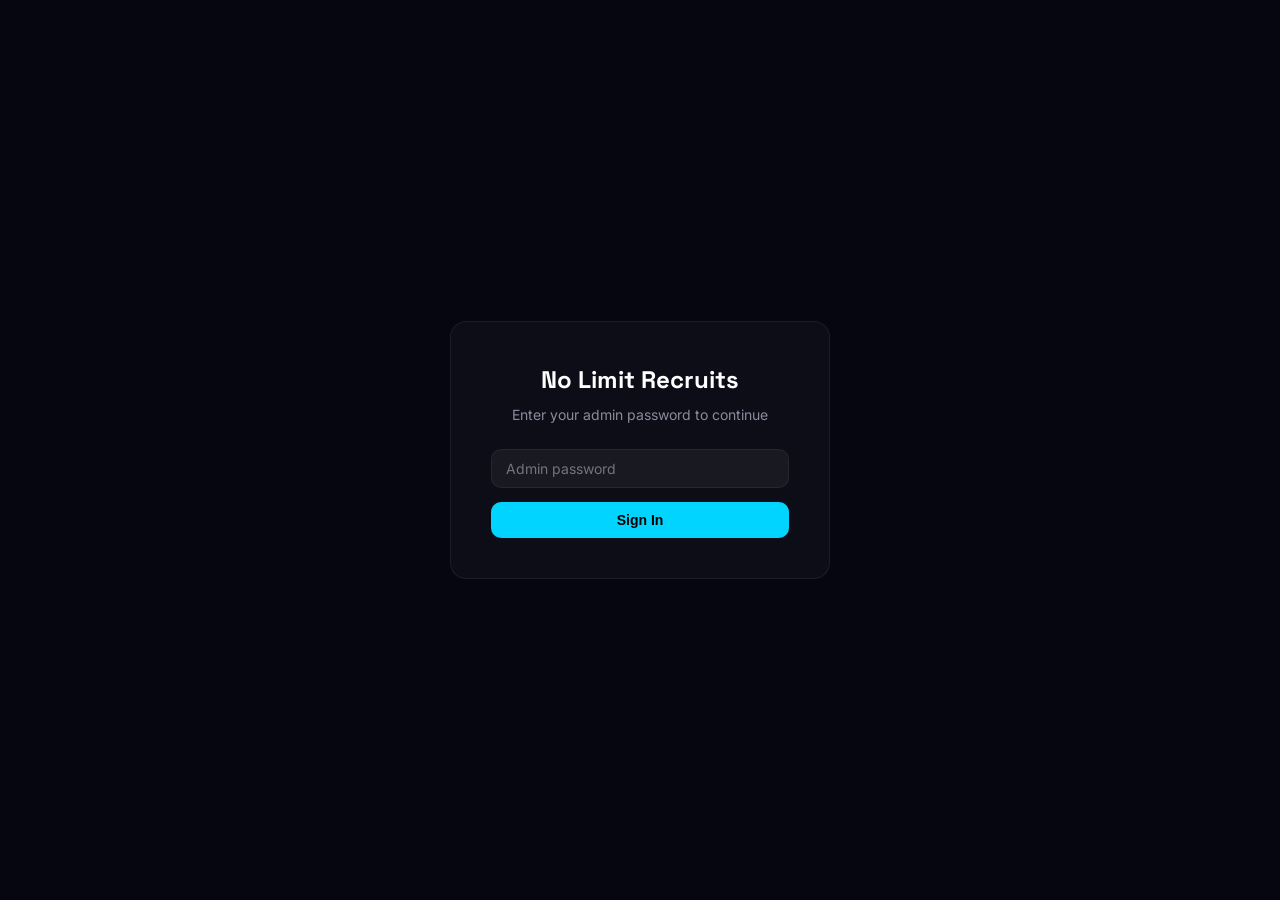
==== admin/index.html @ 3a363056 "fix: mobile portrait layout - column flex direction + full-width main" ====
<!DOCTYPE html>
<html lang="en">
<head>
    <meta charset="UTF-8">
    <meta name="viewport" content="width=device-width, initial-scale=1.0">
    <title>Admin | No Limit Recruits</title>
    <meta name="robots" content="noindex, nofollow">
    <link rel="icon" type="image/png" sizes="32x32" href="../favicon-32.png">
    <link rel="icon" type="image/png" sizes="192x192" href="../favicon-192.png">
    <link rel="apple-touch-icon" href="../favicon-192.png">
    <link rel="preconnect" href="https://fonts.googleapis.com">
    <link rel="preconnect" href="https://fonts.gstatic.com" crossorigin>
    <link href="https://fonts.googleapis.com/css2?family=Inter:wght@300;400;500;600;700&family=Space+Grotesk:wght@500;600;700&display=swap" rel="stylesheet">
    <style>
        *, *::before, *::after { box-sizing: border-box; margin: 0; padding: 0; }
        :root {
            --bg: #060610;
            --bg-card: rgba(255,255,255,0.03);
            --bg-card-hover: rgba(255,255,255,0.06);
            --bg-input: rgba(255,255,255,0.05);
            --border: rgba(255,255,255,0.06);
            --border-hover: rgba(255,255,255,0.12);
            --text: #e4e4e7;
            --text-muted: #8b8b9e;
            --text-heading: #ffffff;
            --accent: #00d4ff;
            --accent-2: #7b61ff;
            --green: #22c55e;
            --yellow: #eab308;
            --red: #ef4444;
            --orange: #f97316;
            --font-body: 'Inter', -apple-system, BlinkMacSystemFont, sans-serif;
            --font-display: 'Space Grotesk', 'Inter', sans-serif;
            --radius: 10px;
            --radius-lg: 16px;
            --transition: 0.2s ease;
        }
        body { font-family: var(--font-body); background: var(--bg); color: var(--text); min-height: 100vh; line-height: 1.5; -webkit-font-smoothing: antialiased; }

        /* ─── Login ─── */
        .login-screen { display: flex; align-items: center; justify-content: center; min-height: 100vh; padding: 20px; }
        .login-card { background: var(--bg-card); border: 1px solid var(--border); border-radius: var(--radius-lg); padding: 40px; max-width: 380px; width: 100%; text-align: center; }
        .login-card h1 { font-family: var(--font-display); font-size: 1.5rem; color: var(--text-heading); margin-bottom: 6px; }
        .login-card p { color: var(--text-muted); font-size: 0.875rem; margin-bottom: 24px; }
        .login-card input { width: 100%; padding: 10px 14px; background: var(--bg-input); border: 1px solid var(--border); border-radius: var(--radius); color: var(--text); font-size: 0.875rem; font-family: var(--font-body); outline: none; transition: border var(--transition); }
        .login-card input:focus { border-color: var(--accent); }
        .login-card button { width: 100%; margin-top: 14px; padding: 10px; background: var(--accent); color: #000; border: none; border-radius: var(--radius); font-weight: 600; font-size: 0.875rem; cursor: pointer; transition: opacity var(--transition); }
        .login-card button:hover { opacity: 0.85; }
        .login-error { color: var(--red); font-size: 0.8rem; margin-top: 10px; display: none; }

        /* ─── Layout ─── */
        .app { display: none; }
        .app.active { display: flex; min-height: 100vh; }
        .login-screen.hidden { display: none; }

        /* Sidebar */
        .sidebar { width: 240px; background: rgba(255,255,255,0.02); border-right: 1px solid var(--border); padding: 20px 12px; flex-shrink: 0; display: flex; flex-direction: column; }
        .sidebar-brand { display: flex; align-items: center; gap: 10px; padding: 4px 10px 20px; font-family: var(--font-display); font-weight: 600; color: var(--text-heading); font-size: 0.95rem; text-decoration: none; }
        .sidebar-brand-icon { width: 30px; height: 30px; background: var(--accent); border-radius: 8px; display: flex; align-items: center; justify-content: center; color: #000; font-weight: 700; font-size: 0.75rem; }
        .sidebar-nav { display: flex; flex-direction: column; gap: 2px; }
        .sidebar-link { display: flex; align-items: center; gap: 10px; padding: 8px 12px; border-radius: 8px; color: var(--text-muted); text-decoration: none; font-size: 0.875rem; cursor: pointer; transition: all var(--transition); border: none; background: none; width: 100%; font-family: var(--font-body); }
        .sidebar-link:hover { background: var(--bg-card-hover); color: var(--text); }
        .sidebar-link.active { background: var(--bg-card-hover); color: var(--text-heading); }
        .sidebar-link svg { width: 18px; height: 18px; flex-shrink: 0; }
        .sidebar-spacer { flex: 1; }
        .sidebar-divider { height: 1px; background: var(--border); margin: 8px 10px; }
        .sidebar-bottom-link { display: flex; align-items: center; gap: 10px; padding: 8px 12px; border-radius: 8px; color: var(--text-muted); font-size: 0.8rem; cursor: pointer; border: none; background: none; width: 100%; font-family: var(--font-body); transition: color var(--transition); text-decoration: none; }
        .sidebar-bottom-link:hover { color: var(--text); }
        .sidebar-bottom-link.logout:hover { color: var(--red); }
        .sidebar-bottom-link svg { width: 16px; height: 16px; flex-shrink: 0; }

        /* Main */
        .main { flex: 1; padding: 32px 40px; overflow-y: auto; }
        .main h2 { font-family: var(--font-display); font-size: 1.75rem; color: var(--text-heading); margin-bottom: 2px; }
        .main .subtitle { color: var(--text-muted); font-size: 0.875rem; margin-bottom: 28px; }

        /* ─── Stats ─── */
        .stats-grid { display: grid; grid-template-columns: repeat(auto-fit, minmax(150px, 1fr)); gap: 12px; margin-bottom: 32px; }
        .stat-card { background: var(--bg-card); border: 1px solid var(--border); border-radius: var(--radius); padding: 18px 20px; }
        .stat-card .label { font-size: 0.8rem; color: var(--text-muted); margin-bottom: 6px; }
        .stat-card .value { font-family: var(--font-display); font-size: 1.75rem; font-weight: 700; color: var(--text-heading); }
        .stat-card.blue .label { color: var(--accent); }
        .stat-card.green .label { color: var(--green); }
        .stat-card.yellow .label { color: var(--yellow); }
        .stat-card.red .label { color: var(--red); }

        /* ─── Toolbar ─── */
        .toolbar { display: flex; align-items: center; gap: 10px; margin-bottom: 16px; flex-wrap: wrap; }
        .search-input { flex: 1; min-width: 200px; padding: 8px 12px 8px 36px; background: var(--bg-input); border: 1px solid var(--border); border-radius: var(--radius); color: var(--text); font-size: 0.85rem; font-family: var(--font-body); outline: none; transition: border var(--transition); background-image: url("data:image/svg+xml,%3Csvg xmlns='http://www.w3.org/2000/svg' width='16' height='16' fill='%238b8b9e' viewBox='0 0 24 24'%3E%3Ccircle cx='11' cy='11' r='7' stroke='%238b8b9e' stroke-width='2' fill='none'/%3E%3Cline x1='16.5' y1='16.5' x2='21' y2='21' stroke='%238b8b9e' stroke-width='2' stroke-linecap='round'/%3E%3C/svg%3E"); background-repeat: no-repeat; background-position: 10px center; }
        .search-input:focus { border-color: var(--accent); }
        .filter-btn { padding: 7px 14px; border-radius: var(--radius); border: 1px solid var(--border); background: transparent; color: var(--text-muted); font-size: 0.8rem; font-family: var(--font-body); cursor: pointer; transition: all var(--transition); white-space: nowrap; }
        .filter-btn:hover { border-color: var(--border-hover); color: var(--text); }
        .filter-btn.active { background: var(--bg-card-hover); border-color: var(--border-hover); color: var(--text-heading); }

        /* ─── Table ─── */
        .table-wrap { background: var(--bg-card); border: 1px solid var(--border); border-radius: var(--radius-lg); overflow: hidden; }
        table { width: 100%; border-collapse: collapse; }
        thead th { text-align: left; padding: 12px 16px; font-size: 0.75rem; font-weight: 500; color: var(--text-muted); text-transform: uppercase; letter-spacing: 0.05em; border-bottom: 1px solid var(--border); }
        tbody tr { border-bottom: 1px solid var(--border); cursor: pointer; transition: background var(--transition); }
        tbody tr:last-child { border-bottom: none; }
        tbody tr:hover { background: var(--bg-card-hover); }
        tbody td { padding: 14px 16px; font-size: 0.85rem; vertical-align: middle; }
        .name-cell { display: flex; align-items: center; gap: 10px; }
        .avatar { width: 32px; height: 32px; border-radius: 50%; background: rgba(255,255,255,0.08); display: flex; align-items: center; justify-content: center; font-size: 0.7rem; font-weight: 600; color: var(--text-muted); flex-shrink: 0; overflow: hidden; }
        .avatar img { width: 100%; height: 100%; object-fit: cover; }
        .contact-cell a { color: var(--text); text-decoration: none; display: block; font-size: 0.85rem; }
        .contact-cell a:hover { color: var(--accent); }
        .contact-cell .phone { font-size: 0.75rem; color: var(--text-muted); }

        /* Status */
        .status-badge { display: inline-flex; align-items: center; padding: 3px 10px; border-radius: 20px; font-size: 0.75rem; font-weight: 500; }
        .status-new { background: rgba(0,212,255,0.12); color: var(--accent); }
        .status-contacted { background: rgba(234,179,8,0.12); color: var(--yellow); }
        .status-hired { background: rgba(34,197,94,0.12); color: var(--green); }
        .status-rejected { background: rgba(239,68,68,0.12); color: var(--red); }
        .status-select { appearance: none; background: transparent; border: none; font-size: 0.75rem; font-weight: 500; font-family: var(--font-body); cursor: pointer; outline: none; padding: 3px 20px 3px 10px; border-radius: 20px; background-image: url("data:image/svg+xml,%3Csvg xmlns='http://www.w3.org/2000/svg' width='10' height='10' fill='%238b8b9e' viewBox='0 0 24 24'%3E%3Cpath d='M7 10l5 5 5-5z'/%3E%3C/svg%3E"); background-repeat: no-repeat; background-position: right 6px center; }
        .status-select.new { background-color: rgba(0,212,255,0.12); color: var(--accent); }
        .status-select.contacted { background-color: rgba(234,179,8,0.12); color: var(--yellow); }
        .status-select.hired { background-color: rgba(34,197,94,0.12); color: var(--green); }
        .status-select.rejected { background-color: rgba(239,68,68,0.12); color: var(--red); }
        .status-select option { background: #1a1a2e; color: var(--text); }
        .date-cell { color: var(--text-muted); font-size: 0.8rem; white-space: nowrap; }

        .empty-state { text-align: center; padding: 60px 20px; color: var(--text-muted); }
        .empty-state svg { margin-bottom: 12px; opacity: 0.4; }
        .empty-state p { font-size: 0.9rem; }

        /* ─── Modal ─── */
        .modal-overlay { display: none; position: fixed; inset: 0; background: rgba(0,0,0,0.6); z-index: 100; align-items: center; justify-content: center; padding: 20px; }
        .modal-overlay.active { display: flex; }
        .modal { background: #0f0f1a; border: 1px solid var(--border); border-radius: var(--radius-lg); max-width: 520px; width: 100%; max-height: 90vh; overflow-y: auto; padding: 28px; }
        .modal-header { display: flex; align-items: flex-start; gap: 14px; margin-bottom: 20px; }
        .modal-header .avatar { width: 42px; height: 42px; font-size: 0.85rem; }
        .modal-header-info { flex: 1; }
        .modal-header-info h3 { font-family: var(--font-display); color: var(--text-heading); font-size: 1.15rem; }
        .modal-header-info .meta { color: var(--text-muted); font-size: 0.8rem; }
        .modal-close { background: none; border: none; color: var(--text-muted); cursor: pointer; padding: 4px; transition: color var(--transition); }
        .modal-close:hover { color: var(--text); }
        .modal-row { display: flex; align-items: center; justify-content: space-between; margin-bottom: 16px; }
        .modal-row label { color: var(--text-muted); font-size: 0.85rem; }
        .modal-section-label { font-size: 0.7rem; font-weight: 500; text-transform: uppercase; letter-spacing: 0.05em; color: var(--text-muted); margin: 20px 0 8px; }
        .modal-contact-card { background: var(--bg-card); border: 1px solid var(--border); border-radius: var(--radius); padding: 14px 16px; }
        .modal-contact-card a { display: flex; align-items: center; gap: 8px; color: var(--text); text-decoration: none; font-size: 0.85rem; padding: 4px 0; }
        .modal-contact-card a:hover { color: var(--accent); }
        .modal-contact-card svg { width: 16px; height: 16px; color: var(--text-muted); flex-shrink: 0; }
        .modal-field-value { background: var(--bg-card); border: 1px solid var(--border); border-radius: var(--radius); padding: 12px 14px; font-size: 0.85rem; color: var(--text); line-height: 1.6; }
        .modal-notes { width: 100%; min-height: 80px; padding: 12px 14px; background: var(--bg-input); border: 1px solid var(--border); border-radius: var(--radius); color: var(--text); font-size: 0.85rem; font-family: var(--font-body); outline: none; resize: vertical; transition: border var(--transition); }
        .modal-notes:focus { border-color: var(--accent); }
        .notes-saved { font-size: 0.75rem; color: var(--green); margin-top: 4px; opacity: 0; transition: opacity var(--transition); }
        .notes-saved.show { opacity: 1; }
        .modal-delete { display: flex; align-items: center; justify-content: center; gap: 6px; margin-top: 20px; padding: 8px; width: 100%; background: none; border: none; color: var(--red); font-size: 0.8rem; font-family: var(--font-body); cursor: pointer; opacity: 0.7; transition: opacity var(--transition); }
        .modal-delete:hover { opacity: 1; }
        .modal-delete svg { width: 14px; height: 14px; }

        /* ─── Recent ─── */
        .recent-card { background: var(--bg-card); border: 1px solid var(--border); border-radius: var(--radius-lg); padding: 20px 24px 8px; }
        .recent-header { display: flex; align-items: center; justify-content: space-between; margin-bottom: 16px; }
        .recent-header h3 { font-family: var(--font-display); color: var(--text-heading); font-size: 1rem; }
        .recent-header a { color: var(--text-muted); font-size: 0.8rem; text-decoration: none; cursor: pointer; transition: color var(--transition); }
        .recent-header a:hover { color: var(--text); }
        .recent-item { display: flex; align-items: center; gap: 12px; padding: 12px 0; border-top: 1px solid var(--border); cursor: pointer; transition: opacity var(--transition); }
        .recent-item:hover { opacity: 0.8; }
        .recent-info { flex: 1; }
        .recent-info .name { font-size: 0.9rem; color: var(--text-heading); }
        .recent-info .detail { font-size: 0.75rem; color: var(--text-muted); }
        .recent-meta { text-align: right; flex-shrink: 0; }
        .recent-meta .date { font-size: 0.7rem; color: var(--text-muted); }

        /* ─── Settings Page ─── */
        .settings-grid { display: grid; grid-template-columns: 1fr 1fr; gap: 24px; max-width: 800px; }
        .settings-section { background: var(--bg-card); border: 1px solid var(--border); border-radius: var(--radius-lg); padding: 24px; }
        .settings-section.full-width { grid-column: 1 / -1; }
        .settings-section h3 { font-family: var(--font-display); font-size: 1rem; color: var(--text-heading); margin-bottom: 4px; }
        .settings-section .section-desc { color: var(--text-muted); font-size: 0.8rem; margin-bottom: 20px; }
        .form-group { margin-bottom: 16px; }
        .form-group:last-child { margin-bottom: 0; }
        .form-group label { display: block; font-size: 0.8rem; color: var(--text-muted); margin-bottom: 6px; font-weight: 500; }
        .form-input { width: 100%; padding: 9px 14px; background: var(--bg-input); border: 1px solid var(--border); border-radius: var(--radius); color: var(--text); font-size: 0.85rem; font-family: var(--font-body); outline: none; transition: border var(--transition); }
        .form-input:focus { border-color: var(--accent); }
        .btn { padding: 9px 20px; border-radius: var(--radius); font-size: 0.85rem; font-weight: 600; font-family: var(--font-body); cursor: pointer; transition: all var(--transition); border: none; }
        .btn-primary { background: var(--accent); color: #000; }
        .btn-primary:hover { opacity: 0.85; }
        .btn-outline { background: transparent; border: 1px solid var(--border); color: var(--text); }
        .btn-outline:hover { border-color: var(--border-hover); }
        .btn-row { display: flex; gap: 10px; margin-top: 20px; }
        .toast { position: fixed; bottom: 24px; right: 24px; padding: 10px 20px; background: var(--green); color: #000; border-radius: var(--radius); font-size: 0.85rem; font-weight: 500; z-index: 200; opacity: 0; transform: translateY(10px); transition: all 0.3s ease; pointer-events: none; }
        .toast.show { opacity: 1; transform: translateY(0); }
        .toast.error { background: var(--red); color: #fff; }

        /* Profile photo */
        .profile-photo-area { display: flex; align-items: center; gap: 20px; margin-bottom: 20px; }
        .profile-photo-preview { width: 80px; height: 80px; border-radius: 50%; background: rgba(255,255,255,0.08); display: flex; align-items: center; justify-content: center; font-size: 1.5rem; font-weight: 600; color: var(--text-muted); overflow: hidden; flex-shrink: 0; border: 2px solid var(--border); }
        .profile-photo-preview img { width: 100%; height: 100%; object-fit: cover; }
        .profile-photo-actions { display: flex; flex-direction: column; gap: 6px; }
        .photo-upload-btn { padding: 6px 14px; border-radius: var(--radius); border: 1px solid var(--border); background: transparent; color: var(--text); font-size: 0.8rem; font-family: var(--font-body); cursor: pointer; transition: all var(--transition); }
        .photo-upload-btn:hover { border-color: var(--accent); color: var(--accent); }
        .photo-remove-btn { background: none; border: none; color: var(--text-muted); font-size: 0.75rem; font-family: var(--font-body); cursor: pointer; padding: 2px 0; text-align: left; }
        .photo-remove-btn:hover { color: var(--red); }

        /* Page */
        .page { display: none; }
        .page.active { display: block; }
        .spinner { display: inline-block; width: 16px; height: 16px; border: 2px solid var(--border); border-top-color: var(--accent); border-radius: 50%; animation: spin 0.6s linear infinite; }
        @keyframes spin { to { transform: rotate(360deg); } }
        .loading-overlay { display: flex; align-items: center; justify-content: center; padding: 60px; gap: 10px; color: var(--text-muted); font-size: 0.85rem; }

        /* ─── Crop Modal ─── */
        .crop-overlay { display: none; position: fixed; inset: 0; background: rgba(0,0,0,0.8); z-index: 300; align-items: center; justify-content: center; padding: 20px; }
        .crop-overlay.active { display: flex; }
        .crop-modal { background: #0f0f1a; border: 1px solid var(--border); border-radius: var(--radius-lg); padding: 28px; max-width: 480px; width: 100%; }
        .crop-modal h3 { font-family: var(--font-display); color: var(--text-heading); font-size: 1.1rem; margin-bottom: 4px; }
        .crop-modal .crop-desc { color: var(--text-muted); font-size: 0.8rem; margin-bottom: 16px; }
        .crop-container { position: relative; width: 100%; aspect-ratio: 1; background: #000; border-radius: var(--radius); overflow: hidden; cursor: grab; touch-action: none; }
        .crop-container:active { cursor: grabbing; }
        .crop-container img { position: absolute; user-select: none; -webkit-user-drag: none; }
        .crop-circle-guide { position: absolute; inset: 10%; border-radius: 50%; border: 2px solid rgba(255,255,255,0.4); pointer-events: none; box-shadow: 0 0 0 9999px rgba(0,0,0,0.5); }
        .crop-controls { display: flex; align-items: center; gap: 12px; margin-top: 14px; }
        .crop-controls label { color: var(--text-muted); font-size: 0.75rem; white-space: nowrap; }
        .crop-slider { flex: 1; -webkit-appearance: none; appearance: none; height: 4px; background: var(--border); border-radius: 2px; outline: none; }
        .crop-slider::-webkit-slider-thumb { -webkit-appearance: none; width: 16px; height: 16px; border-radius: 50%; background: var(--accent); cursor: pointer; }
        .crop-slider::-moz-range-thumb { width: 16px; height: 16px; border-radius: 50%; background: var(--accent); cursor: pointer; border: none; }
        .crop-actions { display: flex; justify-content: flex-end; gap: 10px; margin-top: 18px; }

        /* ─── Mobile ─── */
        .mobile-header { display: none; }
        .mobile-header .sidebar-brand { padding: 0; }
        .mobile-overlay { display: none; position: fixed; inset: 0; background: rgba(0,0,0,0.5); z-index: 49; }
        .mobile-overlay.active { display: block; }
        .hamburger { background: none; border: none; cursor: pointer; padding: 6px; display: flex; flex-direction: column; gap: 5px; }
        .hamburger span { display: block; width: 22px; height: 2px; background: var(--text); border-radius: 2px; transition: all 0.3s ease; }
        .hamburger.open span:nth-child(1) { transform: rotate(45deg) translate(5px, 5px); }
        .hamburger.open span:nth-child(2) { opacity: 0; }
        .hamburger.open span:nth-child(3) { transform: rotate(-45deg) translate(5px, -5px); }

        @media (max-width: 768px) {
            .app.active { flex-direction: column; }
            .mobile-header { display: flex !important; align-items: center; justify-content: space-between; padding: 12px 16px; border-bottom: 1px solid var(--border); background: var(--bg); position: sticky; top: 0; z-index: 40; }
            .sidebar { position: fixed; left: 0; top: 0; bottom: 0; z-index: 50; transform: translateX(-100%); transition: transform 0.3s ease; width: 260px; background: #0a0a16; }
            .sidebar.mobile-open { transform: translateX(0); }
            .main { padding: 16px; width: 100%; overflow-x: hidden; }
            .main h2 { font-size: 1.35rem; }

            /* Stats */
            .stats-grid { grid-template-columns: repeat(2, 1fr); gap: 8px; margin-bottom: 20px; }
            .stat-card { padding: 14px 16px; }
            .stat-card .value { font-size: 1.4rem; }

            /* Table */
            .table-wrap { overflow-x: auto; -webkit-overflow-scrolling: touch; }
            table { min-width: 600px; }
            thead th, tbody td { padding: 10px 12px; font-size: 0.8rem; }

            /* Toolbar */
            .toolbar { gap: 8px; }
            .search-input { min-width: unset; width: 100%; flex: unset; }
            .filter-btn { padding: 6px 10px; font-size: 0.75rem; }

            /* Settings */
            .settings-grid { grid-template-columns: 1fr; gap: 16px; }
            .settings-section { padding: 18px; }
            .settings-section div[style*="grid-template-columns: 1fr 1fr"] { grid-template-columns: 1fr !important; }
            .profile-photo-area { flex-direction: column; align-items: flex-start; gap: 12px; }

            /* Modal */
            .modal { padding: 20px; margin: 10px; max-height: calc(100vh - 20px); }
            .modal-overlay { padding: 0; }

            /* Crop */
            .crop-modal { padding: 20px; margin: 10px; }

            /* Recent */
            .recent-card { padding: 16px 16px 4px; }
            .recent-item { flex-wrap: wrap; gap: 8px; }
            .recent-meta { width: 100%; display: flex; align-items: center; justify-content: space-between; flex-direction: row-reverse; }

            /* Login */
            .login-card { padding: 28px 20px; margin: 16px; }
        }

        @media (max-width: 400px) {
            .stats-grid { grid-template-columns: 1fr 1fr; }
            .stat-card .value { font-size: 1.2rem; }
            .main { padding: 12px; }
            .filter-btn { padding: 5px 8px; font-size: 0.7rem; }
        }
    </style>
</head>
<body>

<!-- LOGIN -->
<div class="login-screen" id="loginScreen">
    <div class="login-card">
        <h1>No Limit Recruits</h1>
        <p>Enter your admin password to continue</p>
        <input type="password" id="passwordInput" placeholder="Admin password" autocomplete="current-password">
        <button onclick="handleLogin()">Sign In</button>
        <div class="login-error" id="loginError">Invalid password. Please try again.</div>
    </div>
</div>

<!-- APP -->
<div class="app" id="app">
    <div class="mobile-header">
        <a href="https://no-limit-llc.com" class="sidebar-brand" target="_blank">
            <div class="sidebar-brand-icon">NL</div>
            <span>No Limit Recruits</span>
        </a>
        <button class="hamburger" id="hamburgerBtn" onclick="toggleMobileMenu()" aria-label="Menu">
            <span></span><span></span><span></span>
        </button>
    </div>
    <div class="mobile-overlay" id="mobileOverlay" onclick="closeMobileMenu()"></div>

    <aside class="sidebar">
        <a href="https://no-limit-llc.com" class="sidebar-brand" target="_blank" title="Back to main site">
            <div class="sidebar-brand-icon">NL</div>
            <span>No Limit Recruits</span>
        </a>
        <nav class="sidebar-nav">
            <button class="sidebar-link active" onclick="showPage('dashboard')" data-page="dashboard">
                <svg viewBox="0 0 24 24" fill="none" stroke="currentColor" stroke-width="2" stroke-linecap="round" stroke-linejoin="round"><rect x="3" y="3" width="7" height="7" rx="1"/><rect x="14" y="3" width="7" height="7" rx="1"/><rect x="3" y="14" width="7" height="7" rx="1"/><rect x="14" y="14" width="7" height="7" rx="1"/></svg>
                Dashboard
            </button>
            <button class="sidebar-link" onclick="showPage('submissions')" data-page="submissions">
                <svg viewBox="0 0 24 24" fill="none" stroke="currentColor" stroke-width="2" stroke-linecap="round" stroke-linejoin="round"><path d="M16 21v-2a4 4 0 0 0-4-4H6a4 4 0 0 0-4 4v2"/><circle cx="9" cy="7" r="4"/><line x1="19" y1="8" x2="19" y2="14"/><line x1="22" y1="11" x2="16" y2="11"/></svg>
                Submissions
            </button>

        </nav>
        <div class="sidebar-spacer"></div>
        <div class="sidebar-divider"></div>
        <button class="sidebar-bottom-link" onclick="showPage('settings')" data-page="settings">
            <svg viewBox="0 0 24 24" fill="none" stroke="currentColor" stroke-width="2" stroke-linecap="round" stroke-linejoin="round"><circle cx="12" cy="12" r="3"/><path d="M19.4 15a1.65 1.65 0 0 0 .33 1.82l.06.06a2 2 0 0 1-2.83 2.83l-.06-.06a1.65 1.65 0 0 0-1.82-.33 1.65 1.65 0 0 0-1 1.51V21a2 2 0 0 1-4 0v-.09A1.65 1.65 0 0 0 9 19.4a1.65 1.65 0 0 0-1.82.33l-.06.06a2 2 0 0 1-2.83-2.83l.06-.06A1.65 1.65 0 0 0 4.68 15a1.65 1.65 0 0 0-1.51-1H3a2 2 0 0 1 0-4h.09A1.65 1.65 0 0 0 4.6 9a1.65 1.65 0 0 0-.33-1.82l-.06-.06a2 2 0 0 1 2.83-2.83l.06.06A1.65 1.65 0 0 0 9 4.68a1.65 1.65 0 0 0 1-1.51V3a2 2 0 0 1 4 0v.09a1.65 1.65 0 0 0 1 1.51 1.65 1.65 0 0 0 1.82-.33l.06-.06a2 2 0 0 1 2.83 2.83l-.06.06A1.65 1.65 0 0 0 19.4 9a1.65 1.65 0 0 0 1.51 1H21a2 2 0 0 1 0 4h-.09a1.65 1.65 0 0 0-1.51 1z"/></svg>
            Settings
        </button>
        <a href="https://no-limit-llc.com" class="sidebar-bottom-link" target="_blank">
            <svg viewBox="0 0 24 24" fill="none" stroke="currentColor" stroke-width="2" stroke-linecap="round" stroke-linejoin="round"><path d="M18 13v6a2 2 0 0 1-2 2H5a2 2 0 0 1-2-2V8a2 2 0 0 1 2-2h6"/><polyline points="15 3 21 3 21 9"/><line x1="10" y1="14" x2="21" y2="3"/></svg>
            Main Website
        </a>
        <button class="sidebar-bottom-link logout" onclick="handleLogout()">
            <svg viewBox="0 0 24 24" fill="none" stroke="currentColor" stroke-width="2" stroke-linecap="round" stroke-linejoin="round"><path d="M9 21H5a2 2 0 0 1-2-2V5a2 2 0 0 1 2-2h4"/><polyline points="16 17 21 12 16 7"/><line x1="21" y1="12" x2="9" y2="12"/></svg>
            Sign Out
        </button>
    </aside>

    <main class="main">
        <!-- DASHBOARD -->
        <div class="page active" id="page-dashboard">
            <h2>Dashboard</h2>
            <p class="subtitle">Recruit submission overview</p>
            <div class="stats-grid" id="statsGrid">
                <div class="stat-card"><div class="label">Total</div><div class="value" id="stat-total">—</div></div>
                <div class="stat-card blue"><div class="label">New</div><div class="value" id="stat-new">—</div></div>
                <div class="stat-card yellow"><div class="label">Contacted</div><div class="value" id="stat-contacted">—</div></div>
                <div class="stat-card green"><div class="label">Hired</div><div class="value" id="stat-hired">—</div></div>
                <div class="stat-card red"><div class="label">Rejected</div><div class="value" id="stat-rejected">—</div></div>
            </div>
            <div class="recent-card">
                <div class="recent-header">
                    <h3>Recent Submissions</h3>
                    <a onclick="showPage('submissions')">View all →</a>
                </div>
                <div id="recentList"><div class="loading-overlay"><span class="spinner"></span> Loading…</div></div>
            </div>
        </div>

        <!-- SUBMISSIONS -->
        <div class="page" id="page-submissions">
            <h2>Submissions</h2>
            <p class="subtitle">Manage all recruit applications</p>
            <div class="toolbar">
                <input type="text" class="search-input" id="searchInput" placeholder="Search by name, email, or phone…" oninput="renderTable()">
                <button class="filter-btn active" data-filter="all" onclick="setFilter('all')">All</button>
                <button class="filter-btn" data-filter="new" onclick="setFilter('new')">New</button>
                <button class="filter-btn" data-filter="contacted" onclick="setFilter('contacted')">Contacted</button>
                <button class="filter-btn" data-filter="hired" onclick="setFilter('hired')">Hired</button>
                <button class="filter-btn" data-filter="rejected" onclick="setFilter('rejected')">Rejected</button>
            </div>
            <div class="table-wrap">
                <table>
                    <thead><tr><th>Name</th><th>Contact</th><th>Experience</th><th>Status</th><th>Date</th></tr></thead>
                    <tbody id="tableBody"><tr><td colspan="5"><div class="loading-overlay"><span class="spinner"></span> Loading…</div></td></tr></tbody>
                </table>
            </div>
        </div>

        <!-- SETTINGS -->
        <div class="page" id="page-settings">
            <h2>Settings</h2>
            <p class="subtitle">Admin profile and security</p>
            <div class="settings-grid">
                <!-- Profile -->
                <div class="settings-section full-width">
                    <h3>Admin Profile</h3>
                    <p class="section-desc">Your profile information displayed in the dashboard</p>
                    <div class="profile-photo-area">
                        <div class="profile-photo-preview" id="profilePhotoPreview">
                            <span id="profilePhotoInitials">?</span>
                        </div>
                        <div class="profile-photo-actions">
                            <button class="photo-upload-btn" onclick="document.getElementById('photoFileInput').click()">Upload Photo</button>
                            <button class="photo-remove-btn" id="photoRemoveBtn" onclick="removePhoto()" style="display:none">Remove photo</button>
                            <input type="file" id="photoFileInput" accept="image/*" style="display:none" onchange="handlePhotoUpload(event)">
                        </div>
                    </div>
                    <div style="display: grid; grid-template-columns: 1fr 1fr; gap: 16px;">
                        <div class="form-group">
                            <label>Full Name</label>
                            <input type="text" class="form-input" id="profileName" placeholder="Eric Tomchik">
                        </div>
                        <div class="form-group">
                            <label>Role / Title</label>
                            <input type="text" class="form-input" id="profileRole" placeholder="Business Development Executive">
                        </div>
                        <div class="form-group">
                            <label>Email</label>
                            <input type="email" class="form-input" id="profileEmail" placeholder="info@no-limit-llc.com">
                        </div>
                        <div class="form-group">
                            <label>Phone</label>
                            <input type="tel" class="form-input" id="profilePhone" placeholder="(555) 123-4567">
                        </div>
                    </div>
                    <div class="btn-row">
                        <button class="btn btn-primary" onclick="saveProfile()">Save Profile</button>
                    </div>
                </div>

                <!-- Password -->
                <div class="settings-section full-width">
                    <h3>Change Password</h3>
                    <p class="section-desc">Update the admin dashboard password</p>
                    <div style="display: grid; grid-template-columns: 1fr 1fr; gap: 16px;">
                        <div class="form-group">
                            <label>New Password</label>
                            <input type="password" class="form-input" id="newPassword" placeholder="Enter new password">
                        </div>
                        <div class="form-group">
                            <label>Confirm Password</label>
                            <input type="password" class="form-input" id="confirmPassword" placeholder="Confirm new password">
                        </div>
                    </div>
                    <div class="btn-row">
                        <button class="btn btn-primary" onclick="changePassword()">Update Password</button>
                    </div>
                </div>
            </div>
        </div>
    </main>
</div>

<!-- DETAIL MODAL -->
<div class="modal-overlay" id="detailModal" onclick="if(event.target===this)closeModal()">
    <div class="modal" id="modalContent"></div>
</div>

<!-- CROP MODAL -->
<div class="crop-overlay" id="cropOverlay" onclick="if(event.target===this)closeCrop()">
    <div class="crop-modal">
        <h3>Crop Photo</h3>
        <p class="crop-desc">Drag to reposition · scroll or use slider to zoom</p>
        <div class="crop-container" id="cropContainer">
            <img id="cropImage" src="" alt="">
            <div class="crop-circle-guide"></div>
        </div>
        <div class="crop-controls">
            <label>Zoom</label>
            <input type="range" class="crop-slider" id="cropZoom" min="100" max="300" value="100" oninput="onCropZoom(this.value)">
        </div>
        <div class="crop-actions">
            <button class="btn btn-outline" onclick="closeCrop()">Cancel</button>
            <button class="btn btn-primary" onclick="applyCrop()">Apply</button>
        </div>
    </div>
</div>

<!-- TOAST -->
<div class="toast" id="toast"></div>

<script>
const API_URL = 'https://kindhearted-ibis-211.convex.site/api/admin';

let token = localStorage.getItem('nl_admin_token') || '';
let submissions = [];
let adminProfile = {};
let currentFilter = 'all';

// ─── Toast ───
function showToast(msg, isError) {
    const t = document.getElementById('toast');
    t.textContent = msg;
    t.className = 'toast show' + (isError ? ' error' : '');
    setTimeout(() => t.className = 'toast', 3000);
}

// ─── Auth ───
async function handleLogin() {
    const pwd = document.getElementById('passwordInput').value;
    if (!pwd) return;
    try {
        const res = await fetch(API_URL, {
            method: 'POST',
            headers: { 'Content-Type': 'application/json', 'Authorization': 'Bearer ' + pwd },
            body: JSON.stringify({ action: 'stats' })
        });
        if (res.ok) {
            token = pwd;
            localStorage.setItem('nl_admin_token', token);
            document.getElementById('loginScreen').classList.add('hidden');
            document.getElementById('app').classList.add('active');
            loadData();
            loadSettings();
        } else {
            document.getElementById('loginError').style.display = 'block';
        }
    } catch { document.getElementById('loginError').style.display = 'block'; }
}

function handleLogout() {
    token = '';
    localStorage.removeItem('nl_admin_token');
    location.reload();
}

document.getElementById('passwordInput').addEventListener('keydown', e => { if (e.key === 'Enter') handleLogin(); });

(async () => {
    if (token) {
        try {
            const res = await fetch(API_URL, {
                method: 'POST',
                headers: { 'Content-Type': 'application/json', 'Authorization': 'Bearer ' + token },
                body: JSON.stringify({ action: 'stats' })
            });
            if (res.ok) {
                document.getElementById('loginScreen').classList.add('hidden');
                document.getElementById('app').classList.add('active');
                loadData();
                loadSettings();
                return;
            }
        } catch {}
        localStorage.removeItem('nl_admin_token');
        token = '';
    }
})();

// ─── API ───
async function api(body) {
    const res = await fetch(API_URL, {
        method: 'POST',
        headers: { 'Content-Type': 'application/json', 'Authorization': 'Bearer ' + token },
        body: JSON.stringify(body)
    });
    if (!res.ok) { const err = await res.json().catch(() => ({})); throw new Error(err.error || 'API error'); }
    return res.json();
}

// ─── Data ───
async function loadData() {
    try {
        const [stats, list] = await Promise.all([api({ action: 'stats' }), api({ action: 'list' })]);
        submissions = list;
        renderStats(stats);
        renderRecent();
        renderTable();
    } catch (e) { console.error('Load failed:', e); }
}

function renderStats(s) {
    document.getElementById('stat-total').textContent = s.total;
    document.getElementById('stat-new').textContent = s.new;
    document.getElementById('stat-contacted').textContent = s.contacted;
    document.getElementById('stat-hired').textContent = s.hired;
    document.getElementById('stat-rejected').textContent = s.rejected;
}

function renderRecent() {
    const el = document.getElementById('recentList');
    const recent = submissions.slice(0, 5);
    if (!recent.length) { el.innerHTML = '<div class="empty-state"><svg width="40" height="40" viewBox="0 0 24 24" fill="none" stroke="currentColor" stroke-width="1.5"><path d="M16 21v-2a4 4 0 0 0-4-4H6a4 4 0 0 0-4 4v2"/><circle cx="9" cy="7" r="4"/><line x1="19" y1="8" x2="19" y2="14"/><line x1="22" y1="11" x2="16" y2="11"/></svg><p>No submissions yet</p></div>'; return; }
    el.innerHTML = recent.map(s => `
        <div class="recent-item" onclick="openDetail('${s._id}')">
            <div class="avatar">${initials(s)}</div>
            <div class="recent-info"><div class="name">${esc(s.firstName)} ${esc(s.lastName)}</div><div class="detail">${esc(s.email)} · ${expLabel(s.salesExperience)}</div></div>
            <div class="recent-meta"><span class="status-badge status-${s.status}">${capitalize(s.status)}</span><div class="date">${formatDate(s.submittedAt)}</div></div>
        </div>`).join('');
}

function renderTable() {
    const tbody = document.getElementById('tableBody');
    const search = (document.getElementById('searchInput')?.value || '').toLowerCase();
    let filtered = submissions;
    if (currentFilter !== 'all') filtered = filtered.filter(s => s.status === currentFilter);
    if (search) filtered = filtered.filter(s => `${s.firstName} ${s.lastName} ${s.email} ${s.phone}`.toLowerCase().includes(search));
    if (!filtered.length) { tbody.innerHTML = `<tr><td colspan="5"><div class="empty-state"><svg width="40" height="40" viewBox="0 0 24 24" fill="none" stroke="currentColor" stroke-width="1.5"><path d="M16 21v-2a4 4 0 0 0-4-4H6a4 4 0 0 0-4 4v2"/><circle cx="9" cy="7" r="4"/><line x1="19" y1="8" x2="19" y2="14"/><line x1="22" y1="11" x2="16" y2="11"/></svg><p>No submissions found</p></div></td></tr>`; return; }
    tbody.innerHTML = filtered.map(s => `
        <tr onclick="openDetail('${s._id}')">
            <td><div class="name-cell"><div class="avatar">${initials(s)}</div>${esc(s.firstName)} ${esc(s.lastName)}</div></td>
            <td class="contact-cell"><a href="mailto:${esc(s.email)}" onclick="event.stopPropagation()">${esc(s.email)}</a><a href="tel:${esc(s.phone)}" class="phone" onclick="event.stopPropagation()">${esc(s.phone)}</a></td>
            <td>${expLabel(s.salesExperience)}</td>
            <td><select class="status-select ${s.status}" onchange="updateStatus('${s._id}',this.value);event.stopPropagation();" onclick="event.stopPropagation();"><option value="new" ${s.status==='new'?'selected':''}>New</option><option value="contacted" ${s.status==='contacted'?'selected':''}>Contacted</option><option value="hired" ${s.status==='hired'?'selected':''}>Hired</option><option value="rejected" ${s.status==='rejected'?'selected':''}>Rejected</option></select></td>
            <td class="date-cell">${formatDate(s.submittedAt)}</td>
        </tr>`).join('');
}

// ─── Actions ───
async function updateStatus(id, status) {
    await api({ action: 'updateStatus', id, status });
    const s = submissions.find(x => x._id === id); if (s) s.status = status;
    const stats = await api({ action: 'stats' }); renderStats(stats); renderRecent(); renderTable();
}
async function updateNotes(id) {
    const notes = document.getElementById('modal-notes').value;
    await api({ action: 'updateNotes', id, notes });
    const s = submissions.find(x => x._id === id); if (s) s.notes = notes;
    const el = document.getElementById('notes-saved'); if (el) { el.classList.add('show'); setTimeout(() => el.classList.remove('show'), 2000); }
}
async function deleteSubmission(id) {
    if (!confirm('Delete this submission permanently?')) return;
    await api({ action: 'delete', id });
    submissions = submissions.filter(x => x._id !== id); closeModal();
    const stats = await api({ action: 'stats' }); renderStats(stats); renderRecent(); renderTable();
}

// ─── Settings ───
async function loadSettings() {
    try {
        adminProfile = await api({ action: 'getSettings' });
        document.getElementById('profileName').value = adminProfile.profileName || '';
        document.getElementById('profileRole').value = adminProfile.profileRole || '';
        document.getElementById('profileEmail').value = adminProfile.profileEmail || '';
        document.getElementById('profilePhone').value = adminProfile.profilePhone || '';
        updatePhotoPreview(adminProfile.profilePhoto || '');
    } catch {}
}
async function saveProfile() {
    const data = {
        action: 'updateProfile',
        profileName: document.getElementById('profileName').value,
        profileRole: document.getElementById('profileRole').value,
        profileEmail: document.getElementById('profileEmail').value,
        profilePhone: document.getElementById('profilePhone').value,
        profilePhoto: adminProfile.profilePhoto || '',
    };
    try {
        await api(data);
        adminProfile = { ...adminProfile, ...data };
        showToast('Profile saved!');
    } catch (e) { showToast('Failed to save profile', true); }
}
async function changePassword() {
    const newPwd = document.getElementById('newPassword').value;
    const confirmPwd = document.getElementById('confirmPassword').value;
    if (!newPwd || newPwd.length < 8) { showToast('Password must be at least 8 characters', true); return; }
    if (newPwd !== confirmPwd) { showToast('Passwords do not match', true); return; }
    try {
        await api({ action: 'updatePassword', newPassword: newPwd });
        token = newPwd;
        localStorage.setItem('nl_admin_token', token);
        document.getElementById('newPassword').value = '';
        document.getElementById('confirmPassword').value = '';
        showToast('Password updated!');
    } catch (e) { showToast('Failed to update password', true); }
}
// ─── Crop state ───
let cropState = { imgSrc: '', scale: 1, x: 0, y: 0, dragging: false, startX: 0, startY: 0, imgW: 0, imgH: 0 };

function handlePhotoUpload(event) {
    const file = event.target.files[0];
    if (!file) return;
    if (file.size > 5 * 1024 * 1024) { showToast('Photo must be under 5 MB', true); return; }
    const reader = new FileReader();
    reader.onload = function(e) { openCrop(e.target.result); };
    reader.readAsDataURL(file);
    event.target.value = '';
}

function openCrop(src) {
    const img = document.getElementById('cropImage');
    const container = document.getElementById('cropContainer');
    img.onload = function() {
        const cW = container.offsetWidth, cH = container.offsetHeight;
        // Fit image to cover the container
        const ratio = Math.max(cW / img.naturalWidth, cH / img.naturalHeight);
        cropState.imgW = img.naturalWidth * ratio;
        cropState.imgH = img.naturalHeight * ratio;
        cropState.scale = 1;
        cropState.x = (cW - cropState.imgW) / 2;
        cropState.y = (cH - cropState.imgH) / 2;
        cropState.imgSrc = src;
        applyCropTransform();
        document.getElementById('cropZoom').value = 100;
    };
    img.src = src;
    document.getElementById('cropOverlay').classList.add('active');
    setupCropDrag();
}

function applyCropTransform() {
    const img = document.getElementById('cropImage');
    const w = cropState.imgW * cropState.scale;
    const h = cropState.imgH * cropState.scale;
    img.style.width = w + 'px';
    img.style.height = h + 'px';
    img.style.left = cropState.x + 'px';
    img.style.top = cropState.y + 'px';
}

function onCropZoom(val) {
    const container = document.getElementById('cropContainer');
    const cW = container.offsetWidth, cH = container.offsetHeight;
    const centerX = cW / 2, centerY = cH / 2;
    const oldScale = cropState.scale;
    cropState.scale = val / 100;
    // Keep center stable
    cropState.x = centerX - (centerX - cropState.x) * (cropState.scale / oldScale);
    cropState.y = centerY - (centerY - cropState.y) * (cropState.scale / oldScale);
    applyCropTransform();
}

function setupCropDrag() {
    const container = document.getElementById('cropContainer');
    const onStart = (cx, cy) => { cropState.dragging = true; cropState.startX = cx - cropState.x; cropState.startY = cy - cropState.y; };
    const onMove = (cx, cy) => { if (!cropState.dragging) return; cropState.x = cx - cropState.startX; cropState.y = cy - cropState.startY; applyCropTransform(); };
    const onEnd = () => { cropState.dragging = false; };
    container.onmousedown = e => { e.preventDefault(); onStart(e.clientX, e.clientY); };
    window.addEventListener('mousemove', e => onMove(e.clientX, e.clientY));
    window.addEventListener('mouseup', onEnd);
    container.ontouchstart = e => { e.preventDefault(); const t = e.touches[0]; onStart(t.clientX, t.clientY); };
    window.addEventListener('touchmove', e => { const t = e.touches[0]; onMove(t.clientX, t.clientY); });
    window.addEventListener('touchend', onEnd);
    container.onwheel = e => {
        e.preventDefault();
        const slider = document.getElementById('cropZoom');
        let v = Number(slider.value) + (e.deltaY < 0 ? 10 : -10);
        v = Math.max(100, Math.min(300, v));
        slider.value = v;
        onCropZoom(v);
    };
}

function applyCrop() {
    const container = document.getElementById('cropContainer');
    const cW = container.offsetWidth, cH = container.offsetHeight;
    // Circle is inset 10% on each side
    const circleX = cW * 0.1, circleY = cH * 0.1;
    const circleDiam = cW * 0.8;
    const canvas = document.createElement('canvas');
    const size = 256; // output size
    canvas.width = size; canvas.height = size;
    const ctx = canvas.getContext('2d');
    // Clip to circle
    ctx.beginPath(); ctx.arc(size/2, size/2, size/2, 0, Math.PI*2); ctx.closePath(); ctx.clip();
    // Map crop container coords to canvas
    const img = document.getElementById('cropImage');
    const scaleOut = size / circleDiam;
    const dx = (cropState.x - circleX) * scaleOut;
    const dy = (cropState.y - circleY) * scaleOut;
    const dw = cropState.imgW * cropState.scale * scaleOut;
    const dh = cropState.imgH * cropState.scale * scaleOut;
    ctx.drawImage(img, dx, dy, dw, dh);
    const dataUrl = canvas.toDataURL('image/jpeg', 0.85);
    adminProfile.profilePhoto = dataUrl;
    updatePhotoPreview(dataUrl);
    closeCrop();
    saveProfile();
}

function closeCrop() {
    document.getElementById('cropOverlay').classList.remove('active');
    cropState.dragging = false;
}
function removePhoto() {
    adminProfile.profilePhoto = '';
    updatePhotoPreview('');
    document.getElementById('photoFileInput').value = '';
    saveProfile();
}
function updatePhotoPreview(dataUrl) {
    const el = document.getElementById('profilePhotoPreview');
    const removeBtn = document.getElementById('photoRemoveBtn');
    const name = document.getElementById('profileName')?.value || '';
    if (dataUrl) {
        el.innerHTML = `<img src="${dataUrl}" alt="Profile">`;
        removeBtn.style.display = 'block';
    } else {
        const i = name ? name.split(' ').map(w => w[0]).join('').toUpperCase().slice(0,2) : '?';
        el.innerHTML = `<span id="profilePhotoInitials">${i}</span>`;
        removeBtn.style.display = 'none';
    }
}

// ─── Modal ───
function openDetail(id) {
    const s = submissions.find(x => x._id === id); if (!s) return;
    document.getElementById('modalContent').innerHTML = `
        <div class="modal-header">
            <div class="avatar">${initials(s)}</div>
            <div class="modal-header-info"><h3>${esc(s.firstName)} ${esc(s.lastName)}</h3><div class="meta">Submitted ${formatDateFull(s.submittedAt)}</div></div>
            <button class="modal-close" onclick="closeModal()"><svg width="20" height="20" viewBox="0 0 24 24" fill="none" stroke="currentColor" stroke-width="2" stroke-linecap="round"><line x1="18" y1="6" x2="6" y2="18"/><line x1="6" y1="6" x2="18" y2="18"/></svg></button>
        </div>
        <div class="modal-row"><label>Status</label>
            <select class="status-select ${s.status}" onchange="updateStatusModal('${s._id}',this)">
                <option value="new" ${s.status==='new'?'selected':''}>New</option><option value="contacted" ${s.status==='contacted'?'selected':''}>Contacted</option><option value="hired" ${s.status==='hired'?'selected':''}>Hired</option><option value="rejected" ${s.status==='rejected'?'selected':''}>Rejected</option>
            </select>
        </div>
        <div class="modal-contact-card">
            <a href="mailto:${esc(s.email)}"><svg viewBox="0 0 24 24" fill="none" stroke="currentColor" stroke-width="2" stroke-linecap="round" stroke-linejoin="round"><rect x="2" y="4" width="20" height="16" rx="2"/><path d="m22 7-8.97 5.7a1.94 1.94 0 0 1-2.06 0L2 7"/></svg>${esc(s.email)}</a>
            <a href="tel:${esc(s.phone)}"><svg viewBox="0 0 24 24" fill="none" stroke="currentColor" stroke-width="2" stroke-linecap="round" stroke-linejoin="round"><path d="M22 16.92v3a2 2 0 0 1-2.18 2 19.79 19.79 0 0 1-8.63-3.07 19.5 19.5 0 0 1-6-6 19.79 19.79 0 0 1-3.07-8.67A2 2 0 0 1 4.11 2h3a2 2 0 0 1 2 1.72c.127.96.361 1.903.7 2.81a2 2 0 0 1-.45 2.11L8.09 9.91a16 16 0 0 0 6 6l1.27-1.27a2 2 0 0 1 2.11-.45c.907.339 1.85.573 2.81.7A2 2 0 0 1 22 16.92z"/></svg>${esc(s.phone)}</a>
        </div>
        <div class="modal-section-label">Sales Experience</div>
        <div class="modal-field-value">${expLabel(s.salesExperience)}</div>
        ${s.message ? `<div class="modal-section-label">Message</div><div class="modal-field-value">${esc(s.message)}</div>` : ''}
        <div class="modal-section-label">Internal Notes</div>
        <textarea class="modal-notes" id="modal-notes" placeholder="Add notes about this recruit…" onblur="updateNotes('${s._id}')">${esc(s.notes)}</textarea>
        <div class="notes-saved" id="notes-saved">✓ Saved</div>
        <button class="modal-delete" onclick="deleteSubmission('${s._id}')"><svg viewBox="0 0 24 24" fill="none" stroke="currentColor" stroke-width="2" stroke-linecap="round" stroke-linejoin="round"><polyline points="3 6 5 6 21 6"/><path d="M19 6v14a2 2 0 0 1-2 2H7a2 2 0 0 1-2-2V6m3 0V4a2 2 0 0 1 2-2h4a2 2 0 0 1 2 2v2"/></svg>Delete Submission</button>`;
    document.getElementById('detailModal').classList.add('active');
}
function updateStatusModal(id, sel) { sel.className = 'status-select ' + sel.value; updateStatus(id, sel.value); }
function closeModal() { document.getElementById('detailModal').classList.remove('active'); }
document.addEventListener('keydown', e => { if (e.key === 'Escape') closeModal(); });

// ─── Nav ───
function showPage(page) {
    document.querySelectorAll('.page').forEach(el => el.classList.remove('active'));
    document.getElementById('page-' + page).classList.add('active');
    document.querySelectorAll('.sidebar-link').forEach(el => el.classList.toggle('active', el.dataset.page === page));
    document.querySelectorAll('.sidebar-bottom-link[data-page]').forEach(el => el.classList.toggle('active', el.dataset.page === page));
    closeMobileMenu();
}

// ─── Mobile menu ───
function toggleMobileMenu() {
    const sidebar = document.querySelector('.sidebar');
    const overlay = document.getElementById('mobileOverlay');
    const btn = document.getElementById('hamburgerBtn');
    sidebar.classList.toggle('mobile-open');
    overlay.classList.toggle('active');
    btn.classList.toggle('open');
}
function closeMobileMenu() {
    document.querySelector('.sidebar')?.classList.remove('mobile-open');
    document.getElementById('mobileOverlay')?.classList.remove('active');
    document.getElementById('hamburgerBtn')?.classList.remove('open');
}
function setFilter(f) {
    currentFilter = f;
    document.querySelectorAll('.filter-btn').forEach(b => b.classList.toggle('active', b.dataset.filter === f));
    renderTable();
}

// ─── Helpers ───
function initials(s) { return (s.firstName[0] + s.lastName[0]).toUpperCase(); }
function capitalize(s) { return s[0].toUpperCase() + s.slice(1); }
function esc(s) { const d = document.createElement('div'); d.textContent = s; return d.innerHTML; }
function expLabel(v) { return { 'none': 'No experience', '0-1': 'Less than 1 year', '1-3': '1–3 years', '3-5': '3–5 years', '5+': '5+ years' }[v] || v || '—'; }
function formatDate(ts) { return new Date(ts).toLocaleDateString('en-US', { month: 'short', day: 'numeric', year: 'numeric' }); }
function formatDateFull(ts) { return new Date(ts).toLocaleDateString('en-US', { weekday: 'short', month: 'short', day: 'numeric', year: 'numeric', hour: 'numeric', minute: '2-digit' }); }

setInterval(() => { if (token) loadData(); }, 30000);
</script>
</body>
</html>
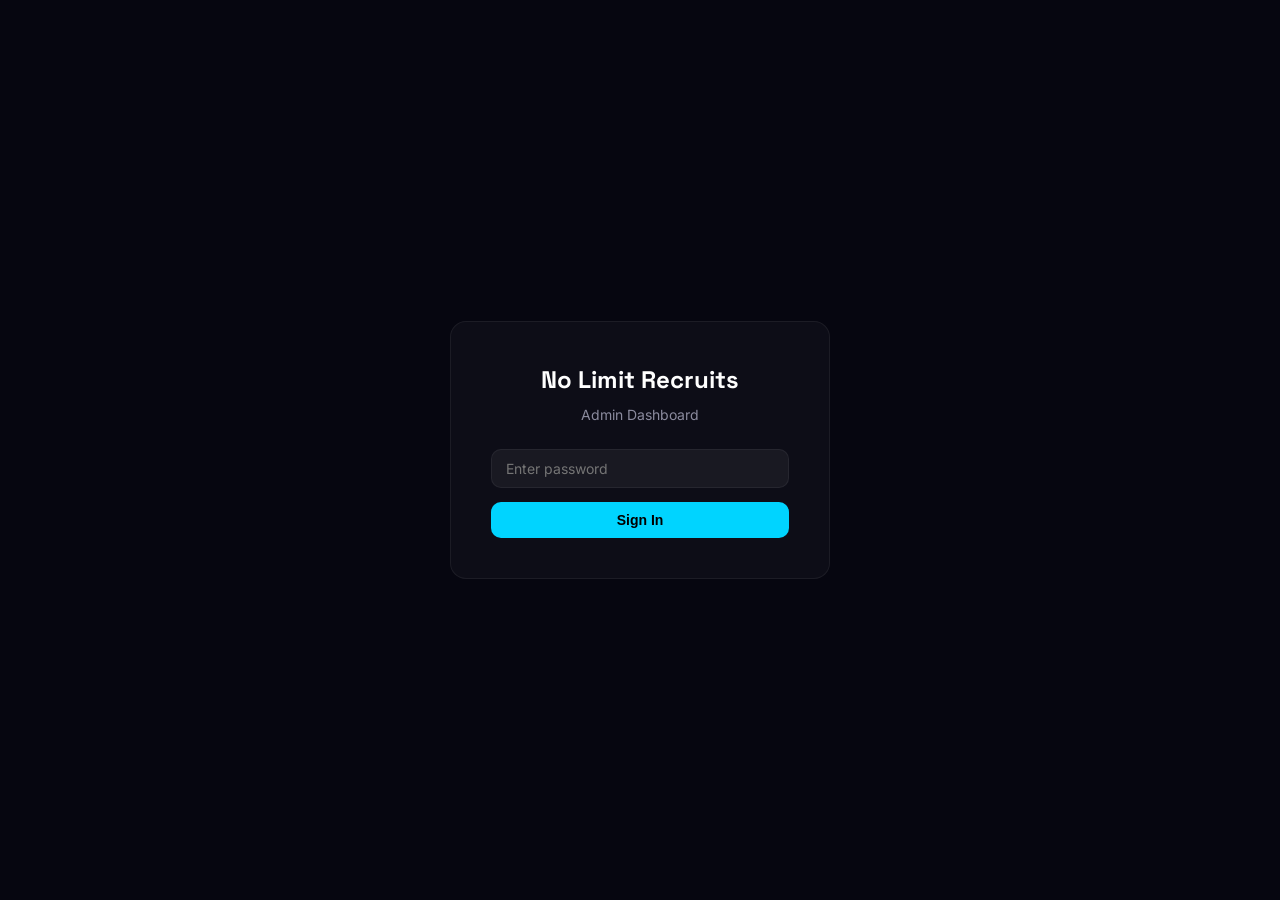
==== commit e8cc46bd: "feat: enhanced admin dashboard - kanban, analytics, bulk actions, reminders, CSV export, notificatio" ====
--- a/admin/index.html
+++ b/admin/index.html
@@ -11,278 +11,252 @@
     <link rel="preconnect" href="https://fonts.googleapis.com">
     <link rel="preconnect" href="https://fonts.gstatic.com" crossorigin>
     <link href="https://fonts.googleapis.com/css2?family=Inter:wght@300;400;500;600;700&family=Space+Grotesk:wght@500;600;700&display=swap" rel="stylesheet">
+    <script src="https://cdn.jsdelivr.net/npm/chart.js@4.4.4/dist/chart.umd.min.js"></script>
     <style>
-        *, *::before, *::after { box-sizing: border-box; margin: 0; padding: 0; }
-        :root {
-            --bg: #060610;
-            --bg-card: rgba(255,255,255,0.03);
-            --bg-card-hover: rgba(255,255,255,0.06);
-            --bg-input: rgba(255,255,255,0.05);
-            --border: rgba(255,255,255,0.06);
-            --border-hover: rgba(255,255,255,0.12);
-            --text: #e4e4e7;
-            --text-muted: #8b8b9e;
-            --text-heading: #ffffff;
-            --accent: #00d4ff;
-            --accent-2: #7b61ff;
-            --green: #22c55e;
-            --yellow: #eab308;
-            --red: #ef4444;
-            --orange: #f97316;
-            --font-body: 'Inter', -apple-system, BlinkMacSystemFont, sans-serif;
-            --font-display: 'Space Grotesk', 'Inter', sans-serif;
-            --radius: 10px;
-            --radius-lg: 16px;
-            --transition: 0.2s ease;
-        }
-        body { font-family: var(--font-body); background: var(--bg); color: var(--text); min-height: 100vh; line-height: 1.5; -webkit-font-smoothing: antialiased; }
-
-        /* ─── Login ─── */
-        .login-screen { display: flex; align-items: center; justify-content: center; min-height: 100vh; padding: 20px; }
-        .login-card { background: var(--bg-card); border: 1px solid var(--border); border-radius: var(--radius-lg); padding: 40px; max-width: 380px; width: 100%; text-align: center; }
-        .login-card h1 { font-family: var(--font-display); font-size: 1.5rem; color: var(--text-heading); margin-bottom: 6px; }
-        .login-card p { color: var(--text-muted); font-size: 0.875rem; margin-bottom: 24px; }
-        .login-card input { width: 100%; padding: 10px 14px; background: var(--bg-input); border: 1px solid var(--border); border-radius: var(--radius); color: var(--text); font-size: 0.875rem; font-family: var(--font-body); outline: none; transition: border var(--transition); }
-        .login-card input:focus { border-color: var(--accent); }
-        .login-card button { width: 100%; margin-top: 14px; padding: 10px; background: var(--accent); color: #000; border: none; border-radius: var(--radius); font-weight: 600; font-size: 0.875rem; cursor: pointer; transition: opacity var(--transition); }
-        .login-card button:hover { opacity: 0.85; }
-        .login-error { color: var(--red); font-size: 0.8rem; margin-top: 10px; display: none; }
-
-        /* ─── Layout ─── */
-        .app { display: none; }
-        .app.active { display: flex; min-height: 100vh; }
-        .login-screen.hidden { display: none; }
-
-        /* Sidebar */
-        .sidebar { width: 240px; background: rgba(255,255,255,0.02); border-right: 1px solid var(--border); padding: 20px 12px; flex-shrink: 0; display: flex; flex-direction: column; }
-        .sidebar-brand { display: flex; align-items: center; gap: 10px; padding: 4px 10px 20px; font-family: var(--font-display); font-weight: 600; color: var(--text-heading); font-size: 0.95rem; text-decoration: none; }
-        .sidebar-brand-icon { width: 30px; height: 30px; background: var(--accent); border-radius: 8px; display: flex; align-items: center; justify-content: center; color: #000; font-weight: 700; font-size: 0.75rem; }
-        .sidebar-nav { display: flex; flex-direction: column; gap: 2px; }
-        .sidebar-link { display: flex; align-items: center; gap: 10px; padding: 8px 12px; border-radius: 8px; color: var(--text-muted); text-decoration: none; font-size: 0.875rem; cursor: pointer; transition: all var(--transition); border: none; background: none; width: 100%; font-family: var(--font-body); }
-        .sidebar-link:hover { background: var(--bg-card-hover); color: var(--text); }
-        .sidebar-link.active { background: var(--bg-card-hover); color: var(--text-heading); }
-        .sidebar-link svg { width: 18px; height: 18px; flex-shrink: 0; }
-        .sidebar-spacer { flex: 1; }
-        .sidebar-divider { height: 1px; background: var(--border); margin: 8px 10px; }
-        .sidebar-bottom-link { display: flex; align-items: center; gap: 10px; padding: 8px 12px; border-radius: 8px; color: var(--text-muted); font-size: 0.8rem; cursor: pointer; border: none; background: none; width: 100%; font-family: var(--font-body); transition: color var(--transition); text-decoration: none; }
-        .sidebar-bottom-link:hover { color: var(--text); }
-        .sidebar-bottom-link.logout:hover { color: var(--red); }
-        .sidebar-bottom-link svg { width: 16px; height: 16px; flex-shrink: 0; }
-
-        /* Main */
-        .main { flex: 1; padding: 32px 40px; overflow-y: auto; }
-        .main h2 { font-family: var(--font-display); font-size: 1.75rem; color: var(--text-heading); margin-bottom: 2px; }
-        .main .subtitle { color: var(--text-muted); font-size: 0.875rem; margin-bottom: 28px; }
-
-        /* ─── Stats ─── */
-        .stats-grid { display: grid; grid-template-columns: repeat(auto-fit, minmax(150px, 1fr)); gap: 12px; margin-bottom: 32px; }
-        .stat-card { background: var(--bg-card); border: 1px solid var(--border); border-radius: var(--radius); padding: 18px 20px; }
-        .stat-card .label { font-size: 0.8rem; color: var(--text-muted); margin-bottom: 6px; }
-        .stat-card .value { font-family: var(--font-display); font-size: 1.75rem; font-weight: 700; color: var(--text-heading); }
-        .stat-card.blue .label { color: var(--accent); }
-        .stat-card.green .label { color: var(--green); }
-        .stat-card.yellow .label { color: var(--yellow); }
-        .stat-card.red .label { color: var(--red); }
-
-        /* ─── Toolbar ─── */
-        .toolbar { display: flex; align-items: center; gap: 10px; margin-bottom: 16px; flex-wrap: wrap; }
-        .search-input { flex: 1; min-width: 200px; padding: 8px 12px 8px 36px; background: var(--bg-input); border: 1px solid var(--border); border-radius: var(--radius); color: var(--text); font-size: 0.85rem; font-family: var(--font-body); outline: none; transition: border var(--transition); background-image: url("data:image/svg+xml,%3Csvg xmlns='http://www.w3.org/2000/svg' width='16' height='16' fill='%238b8b9e' viewBox='0 0 24 24'%3E%3Ccircle cx='11' cy='11' r='7' stroke='%238b8b9e' stroke-width='2' fill='none'/%3E%3Cline x1='16.5' y1='16.5' x2='21' y2='21' stroke='%238b8b9e' stroke-width='2' stroke-linecap='round'/%3E%3C/svg%3E"); background-repeat: no-repeat; background-position: 10px center; }
-        .search-input:focus { border-color: var(--accent); }
-        .filter-btn { padding: 7px 14px; border-radius: var(--radius); border: 1px solid var(--border); background: transparent; color: var(--text-muted); font-size: 0.8rem; font-family: var(--font-body); cursor: pointer; transition: all var(--transition); white-space: nowrap; }
-        .filter-btn:hover { border-color: var(--border-hover); color: var(--text); }
-        .filter-btn.active { background: var(--bg-card-hover); border-color: var(--border-hover); color: var(--text-heading); }
-
-        /* ─── Table ─── */
-        .table-wrap { background: var(--bg-card); border: 1px solid var(--border); border-radius: var(--radius-lg); overflow: hidden; }
-        table { width: 100%; border-collapse: collapse; }
-        thead th { text-align: left; padding: 12px 16px; font-size: 0.75rem; font-weight: 500; color: var(--text-muted); text-transform: uppercase; letter-spacing: 0.05em; border-bottom: 1px solid var(--border); }
-        tbody tr { border-bottom: 1px solid var(--border); cursor: pointer; transition: background var(--transition); }
-        tbody tr:last-child { border-bottom: none; }
-        tbody tr:hover { background: var(--bg-card-hover); }
-        tbody td { padding: 14px 16px; font-size: 0.85rem; vertical-align: middle; }
-        .name-cell { display: flex; align-items: center; gap: 10px; }
-        .avatar { width: 32px; height: 32px; border-radius: 50%; background: rgba(255,255,255,0.08); display: flex; align-items: center; justify-content: center; font-size: 0.7rem; font-weight: 600; color: var(--text-muted); flex-shrink: 0; overflow: hidden; }
-        .avatar img { width: 100%; height: 100%; object-fit: cover; }
-        .contact-cell a { color: var(--text); text-decoration: none; display: block; font-size: 0.85rem; }
-        .contact-cell a:hover { color: var(--accent); }
-        .contact-cell .phone { font-size: 0.75rem; color: var(--text-muted); }
-
-        /* Status */
-        .status-badge { display: inline-flex; align-items: center; padding: 3px 10px; border-radius: 20px; font-size: 0.75rem; font-weight: 500; }
-        .status-new { background: rgba(0,212,255,0.12); color: var(--accent); }
-        .status-contacted { background: rgba(234,179,8,0.12); color: var(--yellow); }
-        .status-hired { background: rgba(34,197,94,0.12); color: var(--green); }
-        .status-rejected { background: rgba(239,68,68,0.12); color: var(--red); }
-        .status-select { appearance: none; background: transparent; border: none; font-size: 0.75rem; font-weight: 500; font-family: var(--font-body); cursor: pointer; outline: none; padding: 3px 20px 3px 10px; border-radius: 20px; background-image: url("data:image/svg+xml,%3Csvg xmlns='http://www.w3.org/2000/svg' width='10' height='10' fill='%238b8b9e' viewBox='0 0 24 24'%3E%3Cpath d='M7 10l5 5 5-5z'/%3E%3C/svg%3E"); background-repeat: no-repeat; background-position: right 6px center; }
-        .status-select.new { background-color: rgba(0,212,255,0.12); color: var(--accent); }
-        .status-select.contacted { background-color: rgba(234,179,8,0.12); color: var(--yellow); }
-        .status-select.hired { background-color: rgba(34,197,94,0.12); color: var(--green); }
-        .status-select.rejected { background-color: rgba(239,68,68,0.12); color: var(--red); }
-        .status-select option { background: #1a1a2e; color: var(--text); }
-        .date-cell { color: var(--text-muted); font-size: 0.8rem; white-space: nowrap; }
-
-        .empty-state { text-align: center; padding: 60px 20px; color: var(--text-muted); }
-        .empty-state svg { margin-bottom: 12px; opacity: 0.4; }
-        .empty-state p { font-size: 0.9rem; }
-
-        /* ─── Modal ─── */
-        .modal-overlay { display: none; position: fixed; inset: 0; background: rgba(0,0,0,0.6); z-index: 100; align-items: center; justify-content: center; padding: 20px; }
-        .modal-overlay.active { display: flex; }
-        .modal { background: #0f0f1a; border: 1px solid var(--border); border-radius: var(--radius-lg); max-width: 520px; width: 100%; max-height: 90vh; overflow-y: auto; padding: 28px; }
-        .modal-header { display: flex; align-items: flex-start; gap: 14px; margin-bottom: 20px; }
-        .modal-header .avatar { width: 42px; height: 42px; font-size: 0.85rem; }
-        .modal-header-info { flex: 1; }
-        .modal-header-info h3 { font-family: var(--font-display); color: var(--text-heading); font-size: 1.15rem; }
-        .modal-header-info .meta { color: var(--text-muted); font-size: 0.8rem; }
-        .modal-close { background: none; border: none; color: var(--text-muted); cursor: pointer; padding: 4px; transition: color var(--transition); }
-        .modal-close:hover { color: var(--text); }
-        .modal-row { display: flex; align-items: center; justify-content: space-between; margin-bottom: 16px; }
-        .modal-row label { color: var(--text-muted); font-size: 0.85rem; }
-        .modal-section-label { font-size: 0.7rem; font-weight: 500; text-transform: uppercase; letter-spacing: 0.05em; color: var(--text-muted); margin: 20px 0 8px; }
-        .modal-contact-card { background: var(--bg-card); border: 1px solid var(--border); border-radius: var(--radius); padding: 14px 16px; }
-        .modal-contact-card a { display: flex; align-items: center; gap: 8px; color: var(--text); text-decoration: none; font-size: 0.85rem; padding: 4px 0; }
-        .modal-contact-card a:hover { color: var(--accent); }
-        .modal-contact-card svg { width: 16px; height: 16px; color: var(--text-muted); flex-shrink: 0; }
-        .modal-field-value { background: var(--bg-card); border: 1px solid var(--border); border-radius: var(--radius); padding: 12px 14px; font-size: 0.85rem; color: var(--text); line-height: 1.6; }
-        .modal-notes { width: 100%; min-height: 80px; padding: 12px 14px; background: var(--bg-input); border: 1px solid var(--border); border-radius: var(--radius); color: var(--text); font-size: 0.85rem; font-family: var(--font-body); outline: none; resize: vertical; transition: border var(--transition); }
-        .modal-notes:focus { border-color: var(--accent); }
-        .notes-saved { font-size: 0.75rem; color: var(--green); margin-top: 4px; opacity: 0; transition: opacity var(--transition); }
-        .notes-saved.show { opacity: 1; }
-        .modal-delete { display: flex; align-items: center; justify-content: center; gap: 6px; margin-top: 20px; padding: 8px; width: 100%; background: none; border: none; color: var(--red); font-size: 0.8rem; font-family: var(--font-body); cursor: pointer; opacity: 0.7; transition: opacity var(--transition); }
-        .modal-delete:hover { opacity: 1; }
-        .modal-delete svg { width: 14px; height: 14px; }
-
-        /* ─── Recent ─── */
-        .recent-card { background: var(--bg-card); border: 1px solid var(--border); border-radius: var(--radius-lg); padding: 20px 24px 8px; }
-        .recent-header { display: flex; align-items: center; justify-content: space-between; margin-bottom: 16px; }
-        .recent-header h3 { font-family: var(--font-display); color: var(--text-heading); font-size: 1rem; }
-        .recent-header a { color: var(--text-muted); font-size: 0.8rem; text-decoration: none; cursor: pointer; transition: color var(--transition); }
-        .recent-header a:hover { color: var(--text); }
-        .recent-item { display: flex; align-items: center; gap: 12px; padding: 12px 0; border-top: 1px solid var(--border); cursor: pointer; transition: opacity var(--transition); }
-        .recent-item:hover { opacity: 0.8; }
-        .recent-info { flex: 1; }
-        .recent-info .name { font-size: 0.9rem; color: var(--text-heading); }
-        .recent-info .detail { font-size: 0.75rem; color: var(--text-muted); }
-        .recent-meta { text-align: right; flex-shrink: 0; }
-        .recent-meta .date { font-size: 0.7rem; color: var(--text-muted); }
-
-        /* ─── Settings Page ─── */
-        .settings-grid { display: grid; grid-template-columns: 1fr 1fr; gap: 24px; max-width: 800px; }
-        .settings-section { background: var(--bg-card); border: 1px solid var(--border); border-radius: var(--radius-lg); padding: 24px; }
-        .settings-section.full-width { grid-column: 1 / -1; }
-        .settings-section h3 { font-family: var(--font-display); font-size: 1rem; color: var(--text-heading); margin-bottom: 4px; }
-        .settings-section .section-desc { color: var(--text-muted); font-size: 0.8rem; margin-bottom: 20px; }
-        .form-group { margin-bottom: 16px; }
-        .form-group:last-child { margin-bottom: 0; }
-        .form-group label { display: block; font-size: 0.8rem; color: var(--text-muted); margin-bottom: 6px; font-weight: 500; }
-        .form-input { width: 100%; padding: 9px 14px; background: var(--bg-input); border: 1px solid var(--border); border-radius: var(--radius); color: var(--text); font-size: 0.85rem; font-family: var(--font-body); outline: none; transition: border var(--transition); }
-        .form-input:focus { border-color: var(--accent); }
-        .btn { padding: 9px 20px; border-radius: var(--radius); font-size: 0.85rem; font-weight: 600; font-family: var(--font-body); cursor: pointer; transition: all var(--transition); border: none; }
-        .btn-primary { background: var(--accent); color: #000; }
-        .btn-primary:hover { opacity: 0.85; }
-        .btn-outline { background: transparent; border: 1px solid var(--border); color: var(--text); }
-        .btn-outline:hover { border-color: var(--border-hover); }
-        .btn-row { display: flex; gap: 10px; margin-top: 20px; }
-        .toast { position: fixed; bottom: 24px; right: 24px; padding: 10px 20px; background: var(--green); color: #000; border-radius: var(--radius); font-size: 0.85rem; font-weight: 500; z-index: 200; opacity: 0; transform: translateY(10px); transition: all 0.3s ease; pointer-events: none; }
-        .toast.show { opacity: 1; transform: translateY(0); }
-        .toast.error { background: var(--red); color: #fff; }
-
-        /* Profile photo */
-        .profile-photo-area { display: flex; align-items: center; gap: 20px; margin-bottom: 20px; }
-        .profile-photo-preview { width: 80px; height: 80px; border-radius: 50%; background: rgba(255,255,255,0.08); display: flex; align-items: center; justify-content: center; font-size: 1.5rem; font-weight: 600; color: var(--text-muted); overflow: hidden; flex-shrink: 0; border: 2px solid var(--border); }
-        .profile-photo-preview img { width: 100%; height: 100%; object-fit: cover; }
-        .profile-photo-actions { display: flex; flex-direction: column; gap: 6px; }
-        .photo-upload-btn { padding: 6px 14px; border-radius: var(--radius); border: 1px solid var(--border); background: transparent; color: var(--text); font-size: 0.8rem; font-family: var(--font-body); cursor: pointer; transition: all var(--transition); }
-        .photo-upload-btn:hover { border-color: var(--accent); color: var(--accent); }
-        .photo-remove-btn { background: none; border: none; color: var(--text-muted); font-size: 0.75rem; font-family: var(--font-body); cursor: pointer; padding: 2px 0; text-align: left; }
-        .photo-remove-btn:hover { color: var(--red); }
-
-        /* Page */
-        .page { display: none; }
-        .page.active { display: block; }
-        .spinner { display: inline-block; width: 16px; height: 16px; border: 2px solid var(--border); border-top-color: var(--accent); border-radius: 50%; animation: spin 0.6s linear infinite; }
-        @keyframes spin { to { transform: rotate(360deg); } }
-        .loading-overlay { display: flex; align-items: center; justify-content: center; padding: 60px; gap: 10px; color: var(--text-muted); font-size: 0.85rem; }
-
-        /* ─── Crop Modal ─── */
-        .crop-overlay { display: none; position: fixed; inset: 0; background: rgba(0,0,0,0.8); z-index: 300; align-items: center; justify-content: center; padding: 20px; }
-        .crop-overlay.active { display: flex; }
-        .crop-modal { background: #0f0f1a; border: 1px solid var(--border); border-radius: var(--radius-lg); padding: 28px; max-width: 480px; width: 100%; }
-        .crop-modal h3 { font-family: var(--font-display); color: var(--text-heading); font-size: 1.1rem; margin-bottom: 4px; }
-        .crop-modal .crop-desc { color: var(--text-muted); font-size: 0.8rem; margin-bottom: 16px; }
-        .crop-container { position: relative; width: 100%; aspect-ratio: 1; background: #000; border-radius: var(--radius); overflow: hidden; cursor: grab; touch-action: none; }
-        .crop-container:active { cursor: grabbing; }
-        .crop-container img { position: absolute; user-select: none; -webkit-user-drag: none; }
-        .crop-circle-guide { position: absolute; inset: 10%; border-radius: 50%; border: 2px solid rgba(255,255,255,0.4); pointer-events: none; box-shadow: 0 0 0 9999px rgba(0,0,0,0.5); }
-        .crop-controls { display: flex; align-items: center; gap: 12px; margin-top: 14px; }
-        .crop-controls label { color: var(--text-muted); font-size: 0.75rem; white-space: nowrap; }
-        .crop-slider { flex: 1; -webkit-appearance: none; appearance: none; height: 4px; background: var(--border); border-radius: 2px; outline: none; }
-        .crop-slider::-webkit-slider-thumb { -webkit-appearance: none; width: 16px; height: 16px; border-radius: 50%; background: var(--accent); cursor: pointer; }
-        .crop-slider::-moz-range-thumb { width: 16px; height: 16px; border-radius: 50%; background: var(--accent); cursor: pointer; border: none; }
-        .crop-actions { display: flex; justify-content: flex-end; gap: 10px; margin-top: 18px; }
-
-        /* ─── Mobile ─── */
-        .mobile-header { display: none; }
-        .mobile-header .sidebar-brand { padding: 0; }
-        .mobile-overlay { display: none; position: fixed; inset: 0; background: rgba(0,0,0,0.5); z-index: 49; }
-        .mobile-overlay.active { display: block; }
-        .hamburger { background: none; border: none; cursor: pointer; padding: 6px; display: flex; flex-direction: column; gap: 5px; }
-        .hamburger span { display: block; width: 22px; height: 2px; background: var(--text); border-radius: 2px; transition: all 0.3s ease; }
-        .hamburger.open span:nth-child(1) { transform: rotate(45deg) translate(5px, 5px); }
-        .hamburger.open span:nth-child(2) { opacity: 0; }
-        .hamburger.open span:nth-child(3) { transform: rotate(-45deg) translate(5px, -5px); }
-
-        @media (max-width: 768px) {
-            .app.active { flex-direction: column; }
-            .mobile-header { display: flex !important; align-items: center; justify-content: space-between; padding: 12px 16px; border-bottom: 1px solid var(--border); background: var(--bg); position: sticky; top: 0; z-index: 40; }
-            .sidebar { position: fixed; left: 0; top: 0; bottom: 0; z-index: 50; transform: translateX(-100%); transition: transform 0.3s ease; width: 260px; background: #0a0a16; }
-            .sidebar.mobile-open { transform: translateX(0); }
-            .main { padding: 16px; width: 100%; overflow-x: hidden; }
-            .main h2 { font-size: 1.35rem; }
-
-            /* Stats */
-            .stats-grid { grid-template-columns: repeat(2, 1fr); gap: 8px; margin-bottom: 20px; }
-            .stat-card { padding: 14px 16px; }
-            .stat-card .value { font-size: 1.4rem; }
-
-            /* Table */
-            .table-wrap { overflow-x: auto; -webkit-overflow-scrolling: touch; }
-            table { min-width: 600px; }
-            thead th, tbody td { padding: 10px 12px; font-size: 0.8rem; }
-
-            /* Toolbar */
-            .toolbar { gap: 8px; }
-            .search-input { min-width: unset; width: 100%; flex: unset; }
-            .filter-btn { padding: 6px 10px; font-size: 0.75rem; }
-
-            /* Settings */
-            .settings-grid { grid-template-columns: 1fr; gap: 16px; }
-            .settings-section { padding: 18px; }
-            .settings-section div[style*="grid-template-columns: 1fr 1fr"] { grid-template-columns: 1fr !important; }
-            .profile-photo-area { flex-direction: column; align-items: flex-start; gap: 12px; }
-
-            /* Modal */
-            .modal { padding: 20px; margin: 10px; max-height: calc(100vh - 20px); }
-            .modal-overlay { padding: 0; }
-
-            /* Crop */
-            .crop-modal { padding: 20px; margin: 10px; }
-
-            /* Recent */
-            .recent-card { padding: 16px 16px 4px; }
-            .recent-item { flex-wrap: wrap; gap: 8px; }
-            .recent-meta { width: 100%; display: flex; align-items: center; justify-content: space-between; flex-direction: row-reverse; }
-
-            /* Login */
-            .login-card { padding: 28px 20px; margin: 16px; }
-        }
-
-        @media (max-width: 400px) {
-            .stats-grid { grid-template-columns: 1fr 1fr; }
-            .stat-card .value { font-size: 1.2rem; }
-            .main { padding: 12px; }
-            .filter-btn { padding: 5px 8px; font-size: 0.7rem; }
-        }
+*, *::before, *::after { box-sizing: border-box; margin: 0; padding: 0; }
+:root {
+    --bg: #060610; --bg-card: rgba(255,255,255,0.03); --bg-card-hover: rgba(255,255,255,0.06);
+    --bg-input: rgba(255,255,255,0.05); --border: rgba(255,255,255,0.06); --border-hover: rgba(255,255,255,0.12);
+    --text: #e4e4e7; --text-muted: #8b8b9e; --text-heading: #ffffff;
+    --accent: #00d4ff; --accent-2: #7b61ff; --green: #22c55e; --yellow: #eab308; --red: #ef4444; --orange: #f97316;
+    --font-body: 'Inter', -apple-system, BlinkMacSystemFont, sans-serif;
+    --font-display: 'Space Grotesk', 'Inter', sans-serif;
+    --radius: 10px; --radius-lg: 16px; --transition: 0.2s ease;
+}
+body { font-family: var(--font-body); background: var(--bg); color: var(--text); min-height: 100vh; line-height: 1.5; -webkit-font-smoothing: antialiased; }
+.login-screen { display: flex; align-items: center; justify-content: center; min-height: 100vh; padding: 20px; }
+.login-card { background: var(--bg-card); border: 1px solid var(--border); border-radius: var(--radius-lg); padding: 40px; max-width: 380px; width: 100%; text-align: center; }
+.login-card h1 { font-family: var(--font-display); font-size: 1.5rem; color: var(--text-heading); margin-bottom: 6px; }
+.login-card p { color: var(--text-muted); font-size: 0.875rem; margin-bottom: 24px; }
+.login-card input { width: 100%; padding: 10px 14px; background: var(--bg-input); border: 1px solid var(--border); border-radius: var(--radius); color: var(--text); font-size: 0.875rem; font-family: var(--font-body); outline: none; transition: border var(--transition); }
+.login-card input:focus { border-color: var(--accent); }
+.login-card button { width: 100%; margin-top: 14px; padding: 10px; background: var(--accent); color: #000; border: none; border-radius: var(--radius); font-weight: 600; font-size: 0.875rem; cursor: pointer; transition: opacity var(--transition); }
+.login-card button:hover { opacity: 0.85; }
+.login-error { color: var(--red); font-size: 0.8rem; margin-top: 10px; display: none; }
+.app { display: none; } .app.active { display: flex; min-height: 100vh; } .login-screen.hidden { display: none; }
+.sidebar { width: 240px; background: rgba(255,255,255,0.02); border-right: 1px solid var(--border); padding: 20px 12px; flex-shrink: 0; display: flex; flex-direction: column; }
+.sidebar-brand { display: flex; align-items: center; gap: 10px; padding: 4px 10px 20px; font-family: var(--font-display); font-weight: 600; color: var(--text-heading); font-size: 0.95rem; text-decoration: none; }
+.sidebar-brand-icon { width: 30px; height: 30px; background: var(--accent); border-radius: 8px; display: flex; align-items: center; justify-content: center; color: #000; font-weight: 700; font-size: 0.75rem; }
+.sidebar-nav { display: flex; flex-direction: column; gap: 2px; }
+.sidebar-link { display: flex; align-items: center; gap: 10px; padding: 8px 12px; border-radius: 8px; color: var(--text-muted); text-decoration: none; font-size: 0.875rem; cursor: pointer; transition: all var(--transition); border: none; background: none; width: 100%; font-family: var(--font-body); }
+.sidebar-link:hover { background: var(--bg-card-hover); color: var(--text); }
+.sidebar-link.active { background: var(--bg-card-hover); color: var(--text-heading); }
+.sidebar-link svg { width: 18px; height: 18px; flex-shrink: 0; }
+.sidebar-spacer { flex: 1; }
+.sidebar-divider { height: 1px; background: var(--border); margin: 8px 10px; }
+.sidebar-bottom-link { display: flex; align-items: center; gap: 10px; padding: 8px 12px; border-radius: 8px; color: var(--text-muted); font-size: 0.8rem; cursor: pointer; border: none; background: none; width: 100%; font-family: var(--font-body); transition: color var(--transition); text-decoration: none; }
+.sidebar-bottom-link:hover { color: var(--text); }
+.sidebar-bottom-link.logout:hover { color: var(--red); }
+.sidebar-bottom-link svg { width: 16px; height: 16px; flex-shrink: 0; }
+.main { flex: 1; padding: 32px 40px; overflow-y: auto; max-height: 100vh; }
+.main h2 { font-family: var(--font-display); font-size: 1.75rem; color: var(--text-heading); margin-bottom: 2px; }
+.main .subtitle { color: var(--text-muted); font-size: 0.875rem; margin-bottom: 28px; }
+.page { display: none; } .page.active { display: block; }
+.stats-grid { display: grid; grid-template-columns: repeat(auto-fit, minmax(150px, 1fr)); gap: 12px; margin-bottom: 32px; }
+.stat-card { background: var(--bg-card); border: 1px solid var(--border); border-radius: var(--radius); padding: 18px 20px; transition: border-color var(--transition); }
+.stat-card:hover { border-color: var(--border-hover); }
+.stat-card .label { font-size: 0.8rem; color: var(--text-muted); margin-bottom: 6px; }
+.stat-card .value { font-family: var(--font-display); font-size: 1.75rem; font-weight: 700; color: var(--text-heading); }
+.stat-card.blue .label { color: var(--accent); } .stat-card.green .label { color: var(--green); }
+.stat-card.yellow .label { color: var(--yellow); } .stat-card.red .label { color: var(--red); }
+.dashboard-grid { display: grid; grid-template-columns: 1fr 1fr; gap: 20px; }
+.recent-card, .reminders-card { background: var(--bg-card); border: 1px solid var(--border); border-radius: var(--radius-lg); padding: 20px; }
+.recent-header, .reminders-header { display: flex; justify-content: space-between; align-items: center; margin-bottom: 16px; }
+.recent-header h3, .reminders-header h3 { font-family: var(--font-display); font-size: 1rem; color: var(--text-heading); }
+.recent-header a, .reminders-header a { color: var(--accent); font-size: 0.8rem; text-decoration: none; cursor: pointer; }
+.recent-item { display: flex; align-items: center; gap: 12px; padding: 10px; border-radius: var(--radius); cursor: pointer; transition: background var(--transition); }
+.recent-item:hover { background: var(--bg-card-hover); }
+.avatar { width: 36px; height: 36px; border-radius: 50%; background: linear-gradient(135deg, var(--accent), var(--accent-2)); display: flex; align-items: center; justify-content: center; font-size: 0.75rem; font-weight: 600; color: #000; flex-shrink: 0; }
+.recent-info { flex: 1; min-width: 0; } .recent-info .name { font-weight: 500; color: var(--text-heading); font-size: 0.875rem; } .recent-info .detail { color: var(--text-muted); font-size: 0.75rem; white-space: nowrap; overflow: hidden; text-overflow: ellipsis; }
+.recent-meta { text-align: right; flex-shrink: 0; } .recent-meta .date { color: var(--text-muted); font-size: 0.7rem; margin-top: 2px; }
+.status-badge { font-size: 0.7rem; padding: 2px 8px; border-radius: 6px; font-weight: 500; }
+.status-badge.status-new { background: rgba(0,212,255,0.12); color: var(--accent); }
+.status-badge.status-contacted { background: rgba(234,179,8,0.12); color: var(--yellow); }
+.status-badge.status-hired { background: rgba(34,197,94,0.12); color: var(--green); }
+.status-badge.status-rejected { background: rgba(239,68,68,0.12); color: var(--red); }
+.empty-state { display: flex; flex-direction: column; align-items: center; gap: 8px; padding: 40px; color: var(--text-muted); }
+.loading-overlay { display: flex; align-items: center; gap: 10px; padding: 30px; color: var(--text-muted); justify-content: center; }
+.spinner { width: 18px; height: 18px; border: 2px solid var(--border); border-top-color: var(--accent); border-radius: 50%; animation: spin 0.6s linear infinite; }
+@keyframes spin { to { transform: rotate(360deg); } }
+.reminder-item { display: flex; align-items: center; gap: 10px; padding: 8px 10px; border-radius: var(--radius); border-left: 3px solid var(--yellow); background: rgba(234,179,8,0.04); margin-bottom: 6px; }
+.reminder-item.overdue { border-left-color: var(--red); background: rgba(239,68,68,0.04); }
+.reminder-item .r-text { flex: 1; font-size: 0.8rem; }
+.reminder-item .r-name { font-weight: 600; color: var(--text-heading); }
+.reminder-item .r-note { color: var(--text-muted); }
+.reminder-item .r-due { font-size: 0.7rem; color: var(--yellow); margin-top: 2px; }
+.reminder-item.overdue .r-due { color: var(--red); }
+.reminder-item button { background: none; border: none; color: var(--text-muted); cursor: pointer; padding: 4px; font-size: 1rem; }
+.reminder-item button:hover { color: var(--red); }
+.toolbar { display: flex; align-items: center; gap: 10px; margin-bottom: 16px; flex-wrap: wrap; }
+.search-input { flex: 1; min-width: 200px; padding: 8px 12px 8px 36px; background: var(--bg-input); border: 1px solid var(--border); border-radius: var(--radius); color: var(--text); font-size: 0.85rem; font-family: var(--font-body); outline: none; transition: border var(--transition); background-image: url("data:image/svg+xml,%3Csvg xmlns='http://www.w3.org/2000/svg' width='16' height='16' fill='%238b8b9e' viewBox='0 0 24 24'%3E%3Ccircle cx='11' cy='11' r='7' stroke='%238b8b9e' stroke-width='2' fill='none'/%3E%3Cline x1='16.5' y1='16.5' x2='21' y2='21' stroke='%238b8b9e' stroke-width='2' stroke-linecap='round'/%3E%3C/svg%3E"); background-repeat: no-repeat; background-position: 10px center; }
+.search-input:focus { border-color: var(--accent); }
+.filter-btn { padding: 7px 14px; border-radius: var(--radius); border: 1px solid var(--border); background: transparent; color: var(--text-muted); font-size: 0.8rem; font-family: var(--font-body); cursor: pointer; transition: all var(--transition); white-space: nowrap; }
+.filter-btn:hover { border-color: var(--border-hover); color: var(--text); }
+.filter-btn.active { background: var(--bg-card-hover); border-color: var(--border-hover); color: var(--text-heading); }
+.toolbar-right { display: flex; gap: 8px; margin-left: auto; }
+.toolbar-btn { display: flex; align-items: center; gap: 6px; padding: 7px 14px; border-radius: var(--radius); border: 1px solid var(--border); background: transparent; color: var(--text-muted); font-size: 0.8rem; font-family: var(--font-body); cursor: pointer; transition: all var(--transition); }
+.toolbar-btn:hover { border-color: var(--border-hover); color: var(--text); }
+.toolbar-btn svg { width: 14px; height: 14px; }
+.bulk-bar { display: none; align-items: center; gap: 12px; padding: 10px 16px; background: rgba(0,212,255,0.06); border: 1px solid rgba(0,212,255,0.15); border-radius: var(--radius); margin-bottom: 12px; }
+.bulk-bar.active { display: flex; }
+.bulk-bar .bulk-count { font-size: 0.85rem; color: var(--accent); font-weight: 600; white-space: nowrap; }
+.bulk-bar .bulk-actions { display: flex; gap: 8px; margin-left: auto; flex-wrap: wrap; }
+.bulk-bar select, .bulk-bar button { padding: 5px 12px; border-radius: 6px; border: 1px solid var(--border); background: var(--bg-input); color: var(--text); font-size: 0.8rem; font-family: var(--font-body); cursor: pointer; }
+.bulk-bar button.danger { border-color: rgba(239,68,68,0.3); color: var(--red); }
+.bulk-bar button.danger:hover { background: rgba(239,68,68,0.1); }
+.table-wrap { background: var(--bg-card); border: 1px solid var(--border); border-radius: var(--radius-lg); overflow: hidden; }
+table { width: 100%; border-collapse: collapse; }
+thead th { text-align: left; padding: 12px 16px; font-size: 0.75rem; font-weight: 500; color: var(--text-muted); text-transform: uppercase; letter-spacing: 0.05em; border-bottom: 1px solid var(--border); }
+thead th.th-check { width: 40px; text-align: center; }
+tbody tr { border-bottom: 1px solid var(--border); cursor: pointer; transition: background var(--transition); }
+tbody tr:last-child { border-bottom: none; }
+tbody tr:hover { background: var(--bg-card-hover); }
+tbody td { padding: 12px 16px; font-size: 0.85rem; vertical-align: middle; }
+tbody td.td-check { text-align: center; }
+tbody td.td-check input[type="checkbox"], thead th.th-check input[type="checkbox"] { accent-color: var(--accent); width: 16px; height: 16px; cursor: pointer; }
+.name-cell { display: flex; align-items: center; gap: 10px; font-weight: 500; color: var(--text-heading); }
+.contact-cell { display: flex; flex-direction: column; gap: 2px; }
+.contact-cell a { color: var(--text-muted); font-size: 0.8rem; text-decoration: none; }
+.contact-cell a:hover { color: var(--accent); }
+.contact-cell .phone { font-size: 0.75rem; }
+.date-cell { color: var(--text-muted); font-size: 0.8rem; white-space: nowrap; }
+.status-select { padding: 4px 8px; border-radius: 6px; border: 1px solid var(--border); font-size: 0.75rem; font-family: var(--font-body); cursor: pointer; outline: none; background: var(--bg-input); color: var(--text); }
+.status-select.new { border-color: rgba(0,212,255,0.3); color: var(--accent); }
+.status-select.contacted { border-color: rgba(234,179,8,0.3); color: var(--yellow); }
+.status-select.hired { border-color: rgba(34,197,94,0.3); color: var(--green); }
+.status-select.rejected { border-color: rgba(239,68,68,0.3); color: var(--red); }
+.kanban-board { display: grid; grid-template-columns: repeat(4, 1fr); gap: 16px; min-height: 500px; }
+.kanban-col { background: var(--bg-card); border: 1px solid var(--border); border-radius: var(--radius-lg); display: flex; flex-direction: column; min-height: 400px; }
+.kanban-col-header { padding: 14px 16px; border-bottom: 1px solid var(--border); display: flex; align-items: center; justify-content: space-between; }
+.kanban-col-header h4 { font-family: var(--font-display); font-size: 0.85rem; color: var(--text-heading); display: flex; align-items: center; gap: 8px; }
+.col-count { background: var(--bg-card-hover); color: var(--text-muted); font-size: 0.7rem; padding: 1px 7px; border-radius: 10px; font-weight: 600; }
+.col-dot { width: 8px; height: 8px; border-radius: 50%; display: inline-block; }
+.col-new .col-dot { background: var(--accent); } .col-contacted .col-dot { background: var(--yellow); }
+.col-hired .col-dot { background: var(--green); } .col-rejected .col-dot { background: var(--red); }
+.kanban-cards { flex: 1; padding: 10px; overflow-y: auto; min-height: 100px; transition: background 0.2s; }
+.kanban-cards.drag-over { background: rgba(0,212,255,0.03); }
+.kanban-card { background: var(--bg); border: 1px solid var(--border); border-radius: var(--radius); padding: 12px; margin-bottom: 8px; cursor: grab; transition: all var(--transition); }
+.kanban-card:hover { border-color: var(--border-hover); transform: translateY(-1px); }
+.kanban-card.dragging { opacity: 0.5; transform: rotate(2deg); }
+.kc-name { font-weight: 600; color: var(--text-heading); font-size: 0.85rem; margin-bottom: 4px; }
+.kc-detail { color: var(--text-muted); font-size: 0.75rem; margin-bottom: 6px; }
+.kc-footer { display: flex; justify-content: space-between; align-items: center; }
+.kc-exp { font-size: 0.7rem; color: var(--text-muted); background: var(--bg-card); padding: 2px 6px; border-radius: 4px; }
+.kc-date { font-size: 0.7rem; color: var(--text-muted); }
+.analytics-grid { display: grid; grid-template-columns: 1fr 1fr; gap: 20px; margin-bottom: 24px; }
+.analytics-card { background: var(--bg-card); border: 1px solid var(--border); border-radius: var(--radius-lg); padding: 20px; }
+.analytics-card.full-width { grid-column: 1 / -1; }
+.analytics-card h3 { font-family: var(--font-display); font-size: 1rem; color: var(--text-heading); margin-bottom: 4px; }
+.analytics-card .card-desc { font-size: 0.8rem; color: var(--text-muted); margin-bottom: 16px; }
+.chart-container { position: relative; height: 280px; }
+.metrics-row { display: grid; grid-template-columns: repeat(3, 1fr); gap: 12px; margin-bottom: 24px; }
+.metric-card { background: var(--bg-card); border: 1px solid var(--border); border-radius: var(--radius); padding: 16px; text-align: center; }
+.metric-card .metric-value { font-family: var(--font-display); font-size: 2rem; font-weight: 700; color: var(--text-heading); }
+.metric-card .metric-label { font-size: 0.8rem; color: var(--text-muted); margin-top: 2px; }
+.funnel { display: flex; flex-direction: column; gap: 8px; padding: 10px 0; }
+.funnel-step { display: flex; align-items: center; gap: 12px; }
+.funnel-label { width: 80px; font-size: 0.8rem; color: var(--text-muted); text-align: right; flex-shrink: 0; }
+.funnel-bar-wrap { flex: 1; background: var(--bg-input); border-radius: 6px; overflow: hidden; }
+.funnel-bar { height: 36px; border-radius: 6px; display: flex; align-items: center; padding: 0 14px; font-weight: 600; font-size: 0.85rem; color: #000; transition: width 0.6s ease; min-width: 40px; }
+.funnel-pct { width: 50px; font-size: 0.8rem; color: var(--text-muted); flex-shrink: 0; }
+.modal-overlay { position: fixed; inset: 0; background: rgba(0,0,0,0.6); backdrop-filter: blur(4px); display: flex; align-items: center; justify-content: center; z-index: 100; opacity: 0; pointer-events: none; transition: opacity 0.2s; }
+.modal-overlay.active { opacity: 1; pointer-events: auto; }
+.modal { background: var(--bg); border: 1px solid var(--border); border-radius: var(--radius-lg); padding: 28px; max-width: 520px; width: 90%; max-height: 85vh; overflow-y: auto; }
+.modal-header { display: flex; align-items: center; gap: 14px; margin-bottom: 20px; }
+.modal-header-info { flex: 1; } .modal-header-info h3 { font-family: var(--font-display); font-size: 1.1rem; color: var(--text-heading); } .modal-header-info .meta { font-size: 0.75rem; color: var(--text-muted); }
+.modal-close { background: none; border: none; color: var(--text-muted); cursor: pointer; padding: 4px; } .modal-close:hover { color: var(--text); }
+.modal-row { display: flex; align-items: center; gap: 12px; margin-bottom: 14px; }
+.modal-row label { font-size: 0.8rem; color: var(--text-muted); width: 60px; flex-shrink: 0; }
+.modal-contact-card { display: flex; flex-direction: column; gap: 8px; padding: 14px; background: var(--bg-card); border: 1px solid var(--border); border-radius: var(--radius); margin-bottom: 14px; }
+.modal-contact-card a { display: flex; align-items: center; gap: 8px; color: var(--text); text-decoration: none; font-size: 0.85rem; }
+.modal-contact-card a:hover { color: var(--accent); }
+.modal-contact-card a svg { width: 16px; height: 16px; color: var(--text-muted); flex-shrink: 0; }
+.modal-section-label { font-size: 0.75rem; font-weight: 500; color: var(--text-muted); text-transform: uppercase; letter-spacing: 0.05em; margin-bottom: 6px; margin-top: 14px; }
+.modal-field-value { font-size: 0.85rem; color: var(--text); margin-bottom: 10px; }
+.modal-action-bar { display: flex; gap: 8px; margin: 14px 0; flex-wrap: wrap; }
+.modal-action-btn { display: flex; align-items: center; gap: 5px; padding: 6px 12px; border-radius: 6px; border: 1px solid var(--border); background: transparent; color: var(--text-muted); font-size: 0.75rem; cursor: pointer; transition: all var(--transition); font-family: var(--font-body); }
+.modal-action-btn:hover { border-color: var(--border-hover); color: var(--text); }
+.modal-action-btn svg { width: 13px; height: 13px; }
+.activity-log { max-height: 200px; overflow-y: auto; margin-bottom: 8px; border: 1px solid var(--border); border-radius: var(--radius); }
+.activity-entry { display: flex; gap: 8px; padding: 6px 10px; border-bottom: 1px solid var(--border); font-size: 0.8rem; }
+.activity-entry:last-child { border-bottom: none; }
+.activity-time { color: var(--text-muted); font-size: 0.7rem; white-space: nowrap; flex-shrink: 0; }
+.activity-text { color: var(--text); flex: 1; word-break: break-word; }
+.add-note-row { display: flex; gap: 8px; margin-top: 6px; }
+.add-note-row input { flex: 1; padding: 6px 10px; background: var(--bg-input); border: 1px solid var(--border); border-radius: 6px; color: var(--text); font-size: 0.8rem; font-family: var(--font-body); outline: none; }
+.add-note-row input:focus { border-color: var(--accent); }
+.add-note-row button { padding: 6px 12px; background: var(--accent); color: #000; border: none; border-radius: 6px; font-size: 0.8rem; font-weight: 600; cursor: pointer; white-space: nowrap; }
+.modal-delete { display: flex; align-items: center; gap: 6px; margin-top: 16px; padding: 8px 14px; background: none; border: 1px solid rgba(239,68,68,0.2); border-radius: var(--radius); color: var(--red); font-size: 0.8rem; cursor: pointer; transition: all var(--transition); font-family: var(--font-body); }
+.modal-delete:hover { background: rgba(239,68,68,0.08); }
+.modal-delete svg { width: 14px; height: 14px; }
+.settings-grid { display: flex; flex-direction: column; gap: 24px; }
+.settings-section { background: var(--bg-card); border: 1px solid var(--border); border-radius: var(--radius-lg); padding: 24px; }
+.settings-section h3 { font-family: var(--font-display); font-size: 1rem; color: var(--text-heading); margin-bottom: 4px; }
+.section-desc { font-size: 0.8rem; color: var(--text-muted); margin-bottom: 20px; }
+.form-group { margin-bottom: 14px; }
+.form-group label { display: block; font-size: 0.8rem; color: var(--text-muted); margin-bottom: 4px; }
+.form-input { width: 100%; padding: 8px 12px; background: var(--bg-input); border: 1px solid var(--border); border-radius: var(--radius); color: var(--text); font-size: 0.85rem; font-family: var(--font-body); outline: none; transition: border var(--transition); }
+.form-input:focus { border-color: var(--accent); }
+.btn-row { display: flex; gap: 10px; margin-top: 16px; }
+.btn { padding: 8px 20px; border-radius: var(--radius); font-size: 0.85rem; font-weight: 500; cursor: pointer; transition: all var(--transition); font-family: var(--font-body); border: none; }
+.btn-primary { background: var(--accent); color: #000; } .btn-primary:hover { opacity: 0.85; }
+.btn-outline { background: transparent; border: 1px solid var(--border); color: var(--text); } .btn-outline:hover { border-color: var(--border-hover); }
+.profile-photo-area { display: flex; align-items: center; gap: 16px; margin-bottom: 20px; }
+.profile-photo-preview { width: 70px; height: 70px; border-radius: 50%; background: var(--bg-card-hover); display: flex; align-items: center; justify-content: center; overflow: hidden; border: 2px solid var(--border); }
+.profile-photo-preview img { width: 100%; height: 100%; object-fit: cover; }
+.profile-photo-preview span { font-family: var(--font-display); font-weight: 600; color: var(--text-muted); }
+.photo-upload-btn { padding: 6px 14px; border-radius: 6px; border: 1px solid var(--border); background: transparent; color: var(--text); font-size: 0.8rem; cursor: pointer; font-family: var(--font-body); }
+.photo-remove-btn { padding: 6px 14px; border-radius: 6px; border: none; background: transparent; color: var(--red); font-size: 0.8rem; cursor: pointer; font-family: var(--font-body); }
+.crop-overlay { position: fixed; inset: 0; background: rgba(0,0,0,0.8); z-index: 200; display: flex; align-items: center; justify-content: center; opacity: 0; pointer-events: none; transition: opacity 0.2s; }
+.crop-overlay.active { opacity: 1; pointer-events: auto; }
+.crop-modal { background: var(--bg); border: 1px solid var(--border); border-radius: var(--radius-lg); padding: 24px; max-width: 400px; width: 90%; }
+.crop-modal h3 { font-family: var(--font-display); color: var(--text-heading); margin-bottom: 4px; }
+.crop-desc { font-size: 0.8rem; color: var(--text-muted); margin-bottom: 16px; }
+.crop-container { width: 100%; aspect-ratio: 1; border-radius: var(--radius); overflow: hidden; position: relative; background: #000; cursor: move; }
+.crop-container img { position: absolute; pointer-events: none; user-select: none; }
+.crop-circle-guide { position: absolute; inset: 10%; border-radius: 50%; border: 2px dashed rgba(255,255,255,0.3); pointer-events: none; box-shadow: 0 0 0 9999px rgba(0,0,0,0.5); }
+.crop-controls { margin: 14px 0; display: flex; align-items: center; gap: 10px; }
+.crop-controls label { font-size: 0.8rem; color: var(--text-muted); }
+.crop-slider { flex: 1; accent-color: var(--accent); }
+.crop-actions { display: flex; gap: 8px; justify-content: flex-end; }
+.toast { position: fixed; bottom: 24px; right: 24px; padding: 12px 20px; background: rgba(34,197,94,0.15); border: 1px solid rgba(34,197,94,0.3); color: var(--green); border-radius: var(--radius); font-size: 0.85rem; transform: translateY(100px); opacity: 0; transition: all 0.3s; z-index: 300; }
+.toast.show { transform: translateY(0); opacity: 1; }
+.toast.error { background: rgba(239,68,68,0.15); border-color: rgba(239,68,68,0.3); color: var(--red); }
+.reminder-modal { max-width: 400px; }
+.reminder-modal h3 { font-family: var(--font-display); color: var(--text-heading); margin-bottom: 16px; }
+.reminder-modal .modal-actions { display: flex; gap: 8px; justify-content: flex-end; margin-top: 16px; }
+.mobile-header { display: none; }
+.mobile-overlay { display: none; }
+@media (max-width: 768px) {
+    .mobile-header { display: flex; align-items: center; justify-content: space-between; padding: 12px 16px; background: rgba(255,255,255,0.02); border-bottom: 1px solid var(--border); position: sticky; top: 0; z-index: 50; }
+    .hamburger { width: 32px; height: 32px; display: flex; flex-direction: column; justify-content: center; gap: 5px; background: none; border: none; cursor: pointer; padding: 4px; }
+    .hamburger span { display: block; height: 2px; background: var(--text); border-radius: 2px; transition: all 0.3s; }
+    .hamburger.open span:nth-child(1) { transform: rotate(45deg) translate(5px, 5px); }
+    .hamburger.open span:nth-child(2) { opacity: 0; }
+    .hamburger.open span:nth-child(3) { transform: rotate(-45deg) translate(5px, -5px); }
+    .sidebar { position: fixed; left: -260px; top: 0; bottom: 0; z-index: 60; transition: left 0.3s; background: var(--bg); }
+    .sidebar.mobile-open { left: 0; }
+    .mobile-overlay { position: fixed; inset: 0; background: rgba(0,0,0,0.5); z-index: 55; }
+    .mobile-overlay.active { display: block; }
+    .main { padding: 20px 16px; max-height: none; }
+    .main h2 { font-size: 1.4rem; }
+    .stats-grid { grid-template-columns: repeat(2, 1fr); }
+    .dashboard-grid { grid-template-columns: 1fr; }
+    .kanban-board { grid-template-columns: 1fr 1fr; gap: 12px; }
+    .analytics-grid { grid-template-columns: 1fr; }
+    .metrics-row { grid-template-columns: 1fr; }
+    .table-wrap { overflow-x: auto; }
+    table { min-width: 600px; }
+    .toolbar { flex-direction: column; align-items: stretch; }
+    .toolbar-right { margin-left: 0; }
+    .modal { padding: 20px; width: 95%; }
+    .bulk-bar { flex-direction: column; align-items: stretch; }
+    .bulk-bar .bulk-actions { margin-left: 0; flex-wrap: wrap; }
+}
+@media (max-width: 480px) {
+    .kanban-board { grid-template-columns: 1fr; }
+    .stats-grid { grid-template-columns: 1fr 1fr; }
+}
     </style>
 </head>
 <body>
@@ -291,10 +265,10 @@
 <div class="login-screen" id="loginScreen">
     <div class="login-card">
         <h1>No Limit Recruits</h1>
-        <p>Enter your admin password to continue</p>
-        <input type="password" id="passwordInput" placeholder="Admin password" autocomplete="current-password">
+        <p>Admin Dashboard</p>
+        <input type="password" id="passwordInput" placeholder="Enter password" autocomplete="current-password">
         <button onclick="handleLogin()">Sign In</button>
-        <div class="login-error" id="loginError">Invalid password. Please try again.</div>
+        <div class="login-error" id="loginError">Invalid password. Try again.</div>
     </div>
 </div>
 
@@ -302,19 +276,15 @@
 <div class="app" id="app">
     <div class="mobile-header">
         <a href="https://no-limit-llc.com" class="sidebar-brand" target="_blank">
-            <div class="sidebar-brand-icon">NL</div>
-            <span>No Limit Recruits</span>
+            <div class="sidebar-brand-icon">NL</div><span>No Limit Recruits</span>
         </a>
-        <button class="hamburger" id="hamburgerBtn" onclick="toggleMobileMenu()" aria-label="Menu">
-            <span></span><span></span><span></span>
-        </button>
+        <button class="hamburger" id="hamburgerBtn" onclick="toggleMobileMenu()" aria-label="Menu"><span></span><span></span><span></span></button>
     </div>
     <div class="mobile-overlay" id="mobileOverlay" onclick="closeMobileMenu()"></div>
 
     <aside class="sidebar">
         <a href="https://no-limit-llc.com" class="sidebar-brand" target="_blank" title="Back to main site">
-            <div class="sidebar-brand-icon">NL</div>
-            <span>No Limit Recruits</span>
+            <div class="sidebar-brand-icon">NL</div><span>No Limit Recruits</span>
         </a>
         <nav class="sidebar-nav">
             <button class="sidebar-link active" onclick="showPage('dashboard')" data-page="dashboard">
@@ -325,7 +295,14 @@
                 <svg viewBox="0 0 24 24" fill="none" stroke="currentColor" stroke-width="2" stroke-linecap="round" stroke-linejoin="round"><path d="M16 21v-2a4 4 0 0 0-4-4H6a4 4 0 0 0-4 4v2"/><circle cx="9" cy="7" r="4"/><line x1="19" y1="8" x2="19" y2="14"/><line x1="22" y1="11" x2="16" y2="11"/></svg>
                 Submissions
             </button>
-
+            <button class="sidebar-link" onclick="showPage('kanban')" data-page="kanban">
+                <svg viewBox="0 0 24 24" fill="none" stroke="currentColor" stroke-width="2" stroke-linecap="round" stroke-linejoin="round"><rect x="3" y="3" width="5" height="18" rx="1"/><rect x="10" y="3" width="5" height="12" rx="1"/><rect x="17" y="3" width="5" height="15" rx="1"/></svg>
+                Pipeline
+            </button>
+            <button class="sidebar-link" onclick="showPage('analytics')" data-page="analytics">
+                <svg viewBox="0 0 24 24" fill="none" stroke="currentColor" stroke-width="2" stroke-linecap="round" stroke-linejoin="round"><line x1="18" y1="20" x2="18" y2="10"/><line x1="12" y1="20" x2="12" y2="4"/><line x1="6" y1="20" x2="6" y2="14"/></svg>
+                Analytics
+            </button>
         </nav>
         <div class="sidebar-spacer"></div>
         <div class="sidebar-divider"></div>
@@ -355,12 +332,15 @@
                 <div class="stat-card green"><div class="label">Hired</div><div class="value" id="stat-hired">—</div></div>
                 <div class="stat-card red"><div class="label">Rejected</div><div class="value" id="stat-rejected">—</div></div>
             </div>
-            <div class="recent-card">
-                <div class="recent-header">
-                    <h3>Recent Submissions</h3>
-                    <a onclick="showPage('submissions')">View all →</a>
-                </div>
-                <div id="recentList"><div class="loading-overlay"><span class="spinner"></span> Loading…</div></div>
+            <div class="dashboard-grid">
+                <div class="recent-card">
+                    <div class="recent-header"><h3>Recent Submissions</h3><a onclick="showPage('submissions')">View all →</a></div>
+                    <div id="recentList"><div class="loading-overlay"><span class="spinner"></span> Loading…</div></div>
+                </div>
+                <div class="reminders-card">
+                    <div class="reminders-header"><h3>🔔 Follow-Ups</h3><a onclick="openAddReminder()">+ Add</a></div>
+                    <div id="remindersList"></div>
+                </div>
             </div>
         </div>
 
@@ -375,12 +355,79 @@
                 <button class="filter-btn" data-filter="contacted" onclick="setFilter('contacted')">Contacted</button>
                 <button class="filter-btn" data-filter="hired" onclick="setFilter('hired')">Hired</button>
                 <button class="filter-btn" data-filter="rejected" onclick="setFilter('rejected')">Rejected</button>
+                <div class="toolbar-right">
+                    <button class="toolbar-btn" onclick="exportCSV()" title="Export to CSV">
+                        <svg viewBox="0 0 24 24" fill="none" stroke="currentColor" stroke-width="2" stroke-linecap="round" stroke-linejoin="round"><path d="M21 15v4a2 2 0 0 1-2 2H5a2 2 0 0 1-2-2v-4"/><polyline points="7 10 12 15 17 10"/><line x1="12" y1="15" x2="12" y2="3"/></svg>
+                        Export
+                    </button>
+                </div>
+            </div>
+            <div class="bulk-bar" id="bulkBar">
+                <span class="bulk-count" id="bulkCount">0 selected</span>
+                <div class="bulk-actions">
+                    <select id="bulkStatusSelect"><option value="">Change status…</option><option value="new">New</option><option value="contacted">Contacted</option><option value="hired">Hired</option><option value="rejected">Rejected</option></select>
+                    <button onclick="bulkChangeStatus()">Apply</button>
+                    <button onclick="exportSelectedCSV()">Export Selected</button>
+                    <button class="danger" onclick="bulkDelete()">Delete</button>
+                </div>
             </div>
             <div class="table-wrap">
                 <table>
-                    <thead><tr><th>Name</th><th>Contact</th><th>Experience</th><th>Status</th><th>Date</th></tr></thead>
-                    <tbody id="tableBody"><tr><td colspan="5"><div class="loading-overlay"><span class="spinner"></span> Loading…</div></td></tr></tbody>
+                    <thead><tr><th class="th-check"><input type="checkbox" id="selectAll" onchange="toggleSelectAll()"></th><th>Name</th><th>Contact</th><th>Experience</th><th>Status</th><th>Date</th></tr></thead>
+                    <tbody id="tableBody"><tr><td colspan="6"><div class="loading-overlay"><span class="spinner"></span> Loading…</div></td></tr></tbody>
                 </table>
+            </div>
+        </div>
+
+        <!-- KANBAN -->
+        <div class="page" id="page-kanban">
+            <h2>Pipeline</h2>
+            <p class="subtitle">Drag and drop to update recruit status</p>
+            <div class="kanban-board" id="kanbanBoard">
+                <div class="kanban-col col-new" data-status="new">
+                    <div class="kanban-col-header"><h4><span class="col-dot"></span> New <span class="col-count" id="kc-new">0</span></h4></div>
+                    <div class="kanban-cards" id="kanban-new" ondragover="onDragOver(event)" ondrop="onDrop(event,'new')" ondragleave="onDragLeave(event)"></div>
+                </div>
+                <div class="kanban-col col-contacted" data-status="contacted">
+                    <div class="kanban-col-header"><h4><span class="col-dot"></span> Contacted <span class="col-count" id="kc-contacted">0</span></h4></div>
+                    <div class="kanban-cards" id="kanban-contacted" ondragover="onDragOver(event)" ondrop="onDrop(event,'contacted')" ondragleave="onDragLeave(event)"></div>
+                </div>
+                <div class="kanban-col col-hired" data-status="hired">
+                    <div class="kanban-col-header"><h4><span class="col-dot"></span> Hired <span class="col-count" id="kc-hired">0</span></h4></div>
+                    <div class="kanban-cards" id="kanban-hired" ondragover="onDragOver(event)" ondrop="onDrop(event,'hired')" ondragleave="onDragLeave(event)"></div>
+                </div>
+                <div class="kanban-col col-rejected" data-status="rejected">
+                    <div class="kanban-col-header"><h4><span class="col-dot"></span> Rejected <span class="col-count" id="kc-rejected">0</span></h4></div>
+                    <div class="kanban-cards" id="kanban-rejected" ondragover="onDragOver(event)" ondrop="onDrop(event,'rejected')" ondragleave="onDragLeave(event)"></div>
+                </div>
+            </div>
+        </div>
+
+        <!-- ANALYTICS -->
+        <div class="page" id="page-analytics">
+            <h2>Analytics</h2>
+            <p class="subtitle">Insights into your recruiting pipeline</p>
+            <div class="metrics-row" id="metricsRow">
+                <div class="metric-card"><div class="metric-value" id="metric-total">—</div><div class="metric-label">Total Applicants</div></div>
+                <div class="metric-card"><div class="metric-value" id="metric-rate">—</div><div class="metric-label">Hire Rate</div></div>
+                <div class="metric-card"><div class="metric-value" id="metric-avg-days">—</div><div class="metric-label">Avg Days in Pipeline</div></div>
+            </div>
+            <div class="analytics-grid">
+                <div class="analytics-card">
+                    <h3>Conversion Funnel</h3>
+                    <p class="card-desc">Application → Contacted → Hired</p>
+                    <div id="funnelChart"></div>
+                </div>
+                <div class="analytics-card">
+                    <h3>Status Distribution</h3>
+                    <p class="card-desc">Current pipeline breakdown</p>
+                    <div class="chart-container"><canvas id="pieChart"></canvas></div>
+                </div>
+                <div class="analytics-card full-width">
+                    <h3>Submissions Over Time</h3>
+                    <p class="card-desc">Weekly submission volume</p>
+                    <div class="chart-container"><canvas id="trendChart"></canvas></div>
+                </div>
             </div>
         </div>
 
@@ -389,59 +436,41 @@
             <h2>Settings</h2>
             <p class="subtitle">Admin profile and security</p>
             <div class="settings-grid">
-                <!-- Profile -->
-                <div class="settings-section full-width">
+                <div class="settings-section">
                     <h3>Admin Profile</h3>
-                    <p class="section-desc">Your profile information displayed in the dashboard</p>
+                    <p class="section-desc">Your profile information</p>
                     <div class="profile-photo-area">
-                        <div class="profile-photo-preview" id="profilePhotoPreview">
-                            <span id="profilePhotoInitials">?</span>
-                        </div>
+                        <div class="profile-photo-preview" id="profilePhotoPreview"><span id="profilePhotoInitials">?</span></div>
                         <div class="profile-photo-actions">
                             <button class="photo-upload-btn" onclick="document.getElementById('photoFileInput').click()">Upload Photo</button>
                             <button class="photo-remove-btn" id="photoRemoveBtn" onclick="removePhoto()" style="display:none">Remove photo</button>
                             <input type="file" id="photoFileInput" accept="image/*" style="display:none" onchange="handlePhotoUpload(event)">
                         </div>
                     </div>
-                    <div style="display: grid; grid-template-columns: 1fr 1fr; gap: 16px;">
-                        <div class="form-group">
-                            <label>Full Name</label>
-                            <input type="text" class="form-input" id="profileName" placeholder="Eric Tomchik">
-                        </div>
-                        <div class="form-group">
-                            <label>Role / Title</label>
-                            <input type="text" class="form-input" id="profileRole" placeholder="Business Development Executive">
-                        </div>
-                        <div class="form-group">
-                            <label>Email</label>
-                            <input type="email" class="form-input" id="profileEmail" placeholder="info@no-limit-llc.com">
-                        </div>
-                        <div class="form-group">
-                            <label>Phone</label>
-                            <input type="tel" class="form-input" id="profilePhone" placeholder="(555) 123-4567">
-                        </div>
+                    <div style="display:grid;grid-template-columns:1fr 1fr;gap:16px;">
+                        <div class="form-group"><label>Full Name</label><input type="text" class="form-input" id="profileName" placeholder="Eric Tomchik"></div>
+                        <div class="form-group"><label>Role / Title</label><input type="text" class="form-input" id="profileRole" placeholder="Business Development Executive"></div>
+                        <div class="form-group"><label>Email</label><input type="email" class="form-input" id="profileEmail" placeholder="info@no-limit-llc.com"></div>
+                        <div class="form-group"><label>Phone</label><input type="tel" class="form-input" id="profilePhone" placeholder="(555) 123-4567"></div>
                     </div>
-                    <div class="btn-row">
-                        <button class="btn btn-primary" onclick="saveProfile()">Save Profile</button>
-                    </div>
-                </div>
-
-                <!-- Password -->
-                <div class="settings-section full-width">
+                    <div class="btn-row"><button class="btn btn-primary" onclick="saveProfile()">Save Profile</button></div>
+                </div>
+                <div class="settings-section">
                     <h3>Change Password</h3>
                     <p class="section-desc">Update the admin dashboard password</p>
-                    <div style="display: grid; grid-template-columns: 1fr 1fr; gap: 16px;">
-                        <div class="form-group">
-                            <label>New Password</label>
-                            <input type="password" class="form-input" id="newPassword" placeholder="Enter new password">
-                        </div>
-                        <div class="form-group">
-                            <label>Confirm Password</label>
-                            <input type="password" class="form-input" id="confirmPassword" placeholder="Confirm new password">
-                        </div>
+                    <div style="display:grid;grid-template-columns:1fr 1fr;gap:16px;">
+                        <div class="form-group"><label>New Password</label><input type="password" class="form-input" id="newPassword" placeholder="Enter new password"></div>
+                        <div class="form-group"><label>Confirm Password</label><input type="password" class="form-input" id="confirmPassword" placeholder="Confirm new password"></div>
                     </div>
-                    <div class="btn-row">
-                        <button class="btn btn-primary" onclick="changePassword()">Update Password</button>
+                    <div class="btn-row"><button class="btn btn-primary" onclick="changePassword()">Update Password</button></div>
+                </div>
+                <div class="settings-section">
+                    <h3>Notifications</h3>
+                    <p class="section-desc">Get notified when new applications come in</p>
+                    <div style="display:flex;align-items:center;gap:12px;">
+                        <label style="font-size:0.85rem;color:var(--text-muted);margin:0;">Browser notifications</label>
+                        <button class="btn btn-outline" id="notifBtn" onclick="requestNotifPermission()">Enable</button>
+                        <span id="notifStatus" style="font-size:0.8rem;color:var(--text-muted);"></span>
                     </div>
                 </div>
             </div>
@@ -449,41 +478,45 @@
     </main>
 </div>
 
-<!-- DETAIL MODAL -->
+<!-- Detail Modal -->
 <div class="modal-overlay" id="detailModal" onclick="if(event.target===this)closeModal()">
     <div class="modal" id="modalContent"></div>
 </div>
 
-<!-- CROP MODAL -->
+<!-- Reminder Modal -->
+<div class="modal-overlay" id="reminderModal" onclick="if(event.target===this)closeReminderModal()">
+    <div class="modal reminder-modal" id="reminderModalContent">
+        <h3>Set Follow-Up Reminder</h3>
+        <div class="form-group"><label>For recruit</label><select class="form-input" id="reminderSubmissionSelect"></select></div>
+        <div class="form-group"><label>Follow up on</label><input type="date" class="form-input" id="reminderDate"></div>
+        <div class="form-group"><label>Note</label><textarea class="form-input" id="reminderNote" placeholder="Call back, schedule interview…" style="min-height:60px;resize:vertical;"></textarea></div>
+        <div class="modal-actions"><button class="btn btn-outline" onclick="closeReminderModal()">Cancel</button><button class="btn btn-primary" onclick="saveReminder()">Save Reminder</button></div>
+    </div>
+</div>
+
+<!-- Crop Modal -->
 <div class="crop-overlay" id="cropOverlay" onclick="if(event.target===this)closeCrop()">
     <div class="crop-modal">
         <h3>Crop Photo</h3>
         <p class="crop-desc">Drag to reposition · scroll or use slider to zoom</p>
-        <div class="crop-container" id="cropContainer">
-            <img id="cropImage" src="" alt="">
-            <div class="crop-circle-guide"></div>
-        </div>
-        <div class="crop-controls">
-            <label>Zoom</label>
-            <input type="range" class="crop-slider" id="cropZoom" min="100" max="300" value="100" oninput="onCropZoom(this.value)">
-        </div>
-        <div class="crop-actions">
-            <button class="btn btn-outline" onclick="closeCrop()">Cancel</button>
-            <button class="btn btn-primary" onclick="applyCrop()">Apply</button>
-        </div>
+        <div class="crop-container" id="cropContainer"><img id="cropImage" src="" alt=""><div class="crop-circle-guide"></div></div>
+        <div class="crop-controls"><label>Zoom</label><input type="range" class="crop-slider" id="cropZoom" min="100" max="300" value="100" oninput="onCropZoom(this.value)"></div>
+        <div class="crop-actions"><button class="btn btn-outline" onclick="closeCrop()">Cancel</button><button class="btn btn-primary" onclick="applyCrop()">Apply</button></div>
     </div>
 </div>
 
-<!-- TOAST -->
 <div class="toast" id="toast"></div>
 
 <script>
 const API_URL = 'https://kindhearted-ibis-211.convex.site/api/admin';
-
 let token = localStorage.getItem('nl_admin_token') || '';
 let submissions = [];
 let adminProfile = {};
 let currentFilter = 'all';
+let selectedIds = new Set();
+let prevSubmissionCount = 0;
+let pieChartInstance = null;
+let trendChartInstance = null;
 
 // ─── Toast ───
 function showToast(msg, isError) {
@@ -498,72 +531,54 @@
     const pwd = document.getElementById('passwordInput').value;
     if (!pwd) return;
     try {
-        const res = await fetch(API_URL, {
-            method: 'POST',
-            headers: { 'Content-Type': 'application/json', 'Authorization': 'Bearer ' + pwd },
-            body: JSON.stringify({ action: 'stats' })
-        });
+        const res = await fetch(API_URL, { method: 'POST', headers: { 'Content-Type': 'application/json', 'Authorization': 'Bearer ' + pwd }, body: JSON.stringify({ action: 'stats' }) });
         if (res.ok) {
-            token = pwd;
-            localStorage.setItem('nl_admin_token', token);
+            token = pwd; localStorage.setItem('nl_admin_token', token);
             document.getElementById('loginScreen').classList.add('hidden');
             document.getElementById('app').classList.add('active');
-            loadData();
-            loadSettings();
-        } else {
-            document.getElementById('loginError').style.display = 'block';
-        }
+            loadData(); loadSettings(); initNotifications();
+        } else { document.getElementById('loginError').style.display = 'block'; }
     } catch { document.getElementById('loginError').style.display = 'block'; }
 }
-
-function handleLogout() {
-    token = '';
-    localStorage.removeItem('nl_admin_token');
-    location.reload();
-}
-
+function handleLogout() { token = ''; localStorage.removeItem('nl_admin_token'); location.reload(); }
 document.getElementById('passwordInput').addEventListener('keydown', e => { if (e.key === 'Enter') handleLogin(); });
 
 (async () => {
     if (token) {
         try {
-            const res = await fetch(API_URL, {
-                method: 'POST',
-                headers: { 'Content-Type': 'application/json', 'Authorization': 'Bearer ' + token },
-                body: JSON.stringify({ action: 'stats' })
-            });
+            const res = await fetch(API_URL, { method: 'POST', headers: { 'Content-Type': 'application/json', 'Authorization': 'Bearer ' + token }, body: JSON.stringify({ action: 'stats' }) });
             if (res.ok) {
                 document.getElementById('loginScreen').classList.add('hidden');
                 document.getElementById('app').classList.add('active');
-                loadData();
-                loadSettings();
+                loadData(); loadSettings(); initNotifications();
                 return;
             }
         } catch {}
-        localStorage.removeItem('nl_admin_token');
-        token = '';
+        localStorage.removeItem('nl_admin_token'); token = '';
     }
 })();
 
 // ─── API ───
 async function api(body) {
-    const res = await fetch(API_URL, {
-        method: 'POST',
-        headers: { 'Content-Type': 'application/json', 'Authorization': 'Bearer ' + token },
-        body: JSON.stringify(body)
-    });
+    const res = await fetch(API_URL, { method: 'POST', headers: { 'Content-Type': 'application/json', 'Authorization': 'Bearer ' + token }, body: JSON.stringify(body) });
     if (!res.ok) { const err = await res.json().catch(() => ({})); throw new Error(err.error || 'API error'); }
     return res.json();
 }
 
-// ─── Data ───
+// ─── Data Loading ───
 async function loadData() {
     try {
         const [stats, list] = await Promise.all([api({ action: 'stats' }), api({ action: 'list' })]);
+        // Check for new submissions
+        if (prevSubmissionCount > 0 && list.length > prevSubmissionCount) {
+            const newCount = list.length - prevSubmissionCount;
+            showToast(`${newCount} new submission${newCount > 1 ? 's' : ''}!`);
+            notifyNewSubmission(list[0]);
+        }
+        prevSubmissionCount = list.length;
         submissions = list;
-        renderStats(stats);
-        renderRecent();
-        renderTable();
+        renderStats(stats); renderRecent(); renderTable(); renderKanban(); renderReminders();
+        if (document.getElementById('page-analytics').classList.contains('active')) renderAnalytics(stats);
     } catch (e) { console.error('Load failed:', e); }
 }
 
@@ -575,10 +590,11 @@
     document.getElementById('stat-rejected').textContent = s.rejected;
 }
 
+// ─── Dashboard: Recent ───
 function renderRecent() {
     const el = document.getElementById('recentList');
     const recent = submissions.slice(0, 5);
-    if (!recent.length) { el.innerHTML = '<div class="empty-state"><svg width="40" height="40" viewBox="0 0 24 24" fill="none" stroke="currentColor" stroke-width="1.5"><path d="M16 21v-2a4 4 0 0 0-4-4H6a4 4 0 0 0-4 4v2"/><circle cx="9" cy="7" r="4"/><line x1="19" y1="8" x2="19" y2="14"/><line x1="22" y1="11" x2="16" y2="11"/></svg><p>No submissions yet</p></div>'; return; }
+    if (!recent.length) { el.innerHTML = '<div class="empty-state"><p>No submissions yet</p></div>'; return; }
     el.innerHTML = recent.map(s => `
         <div class="recent-item" onclick="openDetail('${s._id}')">
             <div class="avatar">${initials(s)}</div>
@@ -587,40 +603,269 @@
         </div>`).join('');
 }
 
+// ─── Submissions Table ───
 function renderTable() {
     const tbody = document.getElementById('tableBody');
     const search = (document.getElementById('searchInput')?.value || '').toLowerCase();
     let filtered = submissions;
     if (currentFilter !== 'all') filtered = filtered.filter(s => s.status === currentFilter);
     if (search) filtered = filtered.filter(s => `${s.firstName} ${s.lastName} ${s.email} ${s.phone}`.toLowerCase().includes(search));
-    if (!filtered.length) { tbody.innerHTML = `<tr><td colspan="5"><div class="empty-state"><svg width="40" height="40" viewBox="0 0 24 24" fill="none" stroke="currentColor" stroke-width="1.5"><path d="M16 21v-2a4 4 0 0 0-4-4H6a4 4 0 0 0-4 4v2"/><circle cx="9" cy="7" r="4"/><line x1="19" y1="8" x2="19" y2="14"/><line x1="22" y1="11" x2="16" y2="11"/></svg><p>No submissions found</p></div></td></tr>`; return; }
+    if (!filtered.length) { tbody.innerHTML = `<tr><td colspan="6"><div class="empty-state"><p>No submissions found</p></div></td></tr>`; updateBulkBar(); return; }
     tbody.innerHTML = filtered.map(s => `
         <tr onclick="openDetail('${s._id}')">
+            <td class="td-check"><input type="checkbox" ${selectedIds.has(s._id)?'checked':''} onclick="event.stopPropagation();toggleSelect('${s._id}',this.checked)"></td>
             <td><div class="name-cell"><div class="avatar">${initials(s)}</div>${esc(s.firstName)} ${esc(s.lastName)}</div></td>
             <td class="contact-cell"><a href="mailto:${esc(s.email)}" onclick="event.stopPropagation()">${esc(s.email)}</a><a href="tel:${esc(s.phone)}" class="phone" onclick="event.stopPropagation()">${esc(s.phone)}</a></td>
             <td>${expLabel(s.salesExperience)}</td>
             <td><select class="status-select ${s.status}" onchange="updateStatus('${s._id}',this.value);event.stopPropagation();" onclick="event.stopPropagation();"><option value="new" ${s.status==='new'?'selected':''}>New</option><option value="contacted" ${s.status==='contacted'?'selected':''}>Contacted</option><option value="hired" ${s.status==='hired'?'selected':''}>Hired</option><option value="rejected" ${s.status==='rejected'?'selected':''}>Rejected</option></select></td>
             <td class="date-cell">${formatDate(s.submittedAt)}</td>
         </tr>`).join('');
+    updateBulkBar();
+}
+
+// ─── Bulk Actions ───
+function toggleSelect(id, checked) { checked ? selectedIds.add(id) : selectedIds.delete(id); updateBulkBar(); }
+function toggleSelectAll() {
+    const checked = document.getElementById('selectAll').checked;
+    const search = (document.getElementById('searchInput')?.value || '').toLowerCase();
+    let filtered = submissions;
+    if (currentFilter !== 'all') filtered = filtered.filter(s => s.status === currentFilter);
+    if (search) filtered = filtered.filter(s => `${s.firstName} ${s.lastName} ${s.email} ${s.phone}`.toLowerCase().includes(search));
+    selectedIds = checked ? new Set(filtered.map(s => s._id)) : new Set();
+    renderTable();
+}
+function updateBulkBar() {
+    const bar = document.getElementById('bulkBar');
+    if (selectedIds.size > 0) { bar.classList.add('active'); document.getElementById('bulkCount').textContent = selectedIds.size + ' selected'; }
+    else { bar.classList.remove('active'); }
+}
+async function bulkChangeStatus() {
+    const status = document.getElementById('bulkStatusSelect').value;
+    if (!status) { showToast('Select a status first', true); return; }
+    for (const id of selectedIds) { await api({ action: 'updateStatus', id, status }); const s = submissions.find(x => x._id === id); if (s) s.status = status; }
+    selectedIds.clear(); document.getElementById('bulkStatusSelect').value = '';
+    const stats = await api({ action: 'stats' }); renderStats(stats); renderTable(); renderRecent(); renderKanban();
+    showToast('Status updated!');
+}
+async function bulkDelete() {
+    if (!confirm(`Delete ${selectedIds.size} submission(s) permanently?`)) return;
+    for (const id of selectedIds) { await api({ action: 'delete', id }); }
+    submissions = submissions.filter(x => !selectedIds.has(x._id)); selectedIds.clear();
+    const stats = await api({ action: 'stats' }); renderStats(stats); renderTable(); renderRecent(); renderKanban();
+    showToast('Deleted!');
+}
+
+// ─── CSV Export ───
+function exportCSV(subset) {
+    const data = subset || submissions;
+    const headers = ['First Name','Last Name','Email','Phone','Experience','Status','Submitted','Agent Referral','Notes'];
+    const rows = data.map(s => [s.firstName, s.lastName, s.email, s.phone, expLabel(s.salesExperience), s.status, new Date(s.submittedAt).toISOString(), s.agentReferral||'', (s.notes||'').replace(/\n/g,' ')]);
+    const csv = [headers, ...rows].map(r => r.map(c => `"${String(c).replace(/"/g,'""')}"`).join(',')).join('\n');
+    const blob = new Blob([csv], { type: 'text/csv' });
+    const a = document.createElement('a'); a.href = URL.createObjectURL(blob); a.download = `no-limit-submissions-${new Date().toISOString().slice(0,10)}.csv`; a.click();
+    showToast('CSV exported!');
+}
+function exportSelectedCSV() { exportCSV(submissions.filter(s => selectedIds.has(s._id))); }
+
+// ─── Kanban Board ───
+let draggedId = null;
+function renderKanban() {
+    const statuses = ['new','contacted','hired','rejected'];
+    statuses.forEach(status => {
+        const col = document.getElementById('kanban-' + status);
+        const items = submissions.filter(s => s.status === status);
+        document.getElementById('kc-' + status).textContent = items.length;
+        if (!items.length) { col.innerHTML = '<div style="color:var(--text-muted);font-size:0.8rem;text-align:center;padding:20px;">No recruits</div>'; return; }
+        col.innerHTML = items.map(s => `
+            <div class="kanban-card" draggable="true" data-id="${s._id}" ondragstart="onDragStart(event,'${s._id}')" ondragend="onDragEnd(event)" onclick="openDetail('${s._id}')">
+                <div class="kc-name">${esc(s.firstName)} ${esc(s.lastName)}</div>
+                <div class="kc-detail">${esc(s.email)}</div>
+                <div class="kc-footer"><span class="kc-exp">${expLabel(s.salesExperience)}</span><span class="kc-date">${formatDate(s.submittedAt)}</span></div>
+            </div>`).join('');
+    });
+}
+function onDragStart(e, id) { draggedId = id; e.target.classList.add('dragging'); e.dataTransfer.effectAllowed = 'move'; }
+function onDragEnd(e) { e.target.classList.remove('dragging'); document.querySelectorAll('.kanban-cards').forEach(c => c.classList.remove('drag-over')); }
+function onDragOver(e) { e.preventDefault(); e.dataTransfer.dropEffect = 'move'; e.currentTarget.classList.add('drag-over'); }
+function onDragLeave(e) { e.currentTarget.classList.remove('drag-over'); }
+async function onDrop(e, newStatus) {
+    e.preventDefault(); e.currentTarget.classList.remove('drag-over');
+    if (!draggedId) return;
+    const s = submissions.find(x => x._id === draggedId);
+    if (s && s.status !== newStatus) {
+        s.status = newStatus;
+        renderKanban();
+        await api({ action: 'updateStatus', id: draggedId, status: newStatus });
+        const stats = await api({ action: 'stats' }); renderStats(stats); renderTable(); renderRecent();
+        showToast(`Moved to ${capitalize(newStatus)}`);
+    }
+    draggedId = null;
+}
+
+// ─── Analytics ───
+function renderAnalytics(stats) {
+    if (!stats) { api({ action: 'stats' }).then(s => renderAnalytics(s)); return; }
+    // Metrics
+    document.getElementById('metric-total').textContent = stats.total;
+    const hireRate = stats.total > 0 ? Math.round((stats.hired / stats.total) * 100) : 0;
+    document.getElementById('metric-rate').textContent = hireRate + '%';
+    // Avg days in pipeline
+    const now = Date.now();
+    const days = submissions.filter(s => s.status !== 'rejected').map(s => Math.round((now - s.submittedAt) / 86400000));
+    const avgDays = days.length ? Math.round(days.reduce((a,b) => a+b, 0) / days.length) : 0;
+    document.getElementById('metric-avg-days').textContent = avgDays + 'd';
+
+    // Funnel
+    const funnel = document.getElementById('funnelChart');
+    const total = stats.total || 1;
+    const contactedPlus = stats.contacted + stats.hired;
+    const funnelData = [
+        { label: 'Applied', value: stats.total, pct: 100, color: 'var(--accent)' },
+        { label: 'Contacted', value: contactedPlus, pct: Math.round((contactedPlus/total)*100), color: 'var(--yellow)' },
+        { label: 'Hired', value: stats.hired, pct: Math.round((stats.hired/total)*100), color: 'var(--green)' }
+    ];
+    funnel.innerHTML = '<div class="funnel">' + funnelData.map(f => `
+        <div class="funnel-step">
+            <span class="funnel-label">${f.label}</span>
+            <div class="funnel-bar-wrap"><div class="funnel-bar" style="width:${Math.max(f.pct,5)}%;background:${f.color};">${f.value}</div></div>
+            <span class="funnel-pct">${f.pct}%</span>
+        </div>`).join('') + '</div>';
+
+    // Pie Chart
+    if (pieChartInstance) pieChartInstance.destroy();
+    const pieCtx = document.getElementById('pieChart').getContext('2d');
+    pieChartInstance = new Chart(pieCtx, {
+        type: 'doughnut',
+        data: {
+            labels: ['New','Contacted','Hired','Rejected'],
+            datasets: [{ data: [stats.new, stats.contacted, stats.hired, stats.rejected],
+                backgroundColor: ['#00d4ff','#eab308','#22c55e','#ef4444'], borderWidth: 0, spacing: 2 }]
+        },
+        options: { responsive: true, maintainAspectRatio: false, cutout: '65%',
+            plugins: { legend: { position: 'bottom', labels: { color: '#8b8b9e', padding: 16, font: { family: 'Inter', size: 12 } } } } }
+    });
+
+    // Trend Chart - group by week
+    const weeks = {};
+    submissions.forEach(s => {
+        const d = new Date(s.submittedAt);
+        const weekStart = new Date(d); weekStart.setDate(d.getDate() - d.getDay());
+        const key = weekStart.toISOString().slice(0,10);
+        weeks[key] = (weeks[key] || 0) + 1;
+    });
+    const sortedWeeks = Object.keys(weeks).sort();
+    const labels = sortedWeeks.map(w => { const d = new Date(w); return d.toLocaleDateString('en-US', { month: 'short', day: 'numeric' }); });
+    const values = sortedWeeks.map(w => weeks[w]);
+
+    if (trendChartInstance) trendChartInstance.destroy();
+    const trendCtx = document.getElementById('trendChart').getContext('2d');
+    trendChartInstance = new Chart(trendCtx, {
+        type: 'line',
+        data: {
+            labels: labels.length ? labels : ['No data'],
+            datasets: [{ label: 'Submissions', data: values.length ? values : [0],
+                borderColor: '#00d4ff', backgroundColor: 'rgba(0,212,255,0.08)',
+                fill: true, tension: 0.3, pointRadius: 4, pointBackgroundColor: '#00d4ff', borderWidth: 2 }]
+        },
+        options: { responsive: true, maintainAspectRatio: false,
+            scales: { x: { ticks: { color: '#8b8b9e', font: { family: 'Inter', size: 11 } }, grid: { color: 'rgba(255,255,255,0.04)' } },
+                     y: { beginAtZero: true, ticks: { color: '#8b8b9e', font: { family: 'Inter', size: 11 }, stepSize: 1 }, grid: { color: 'rgba(255,255,255,0.04)' } } },
+            plugins: { legend: { display: false } } }
+    });
 }
 
 // ─── Actions ───
 async function updateStatus(id, status) {
     await api({ action: 'updateStatus', id, status });
-    const s = submissions.find(x => x._id === id); if (s) s.status = status;
-    const stats = await api({ action: 'stats' }); renderStats(stats); renderRecent(); renderTable();
-}
-async function updateNotes(id) {
-    const notes = document.getElementById('modal-notes').value;
-    await api({ action: 'updateNotes', id, notes });
-    const s = submissions.find(x => x._id === id); if (s) s.notes = notes;
-    const el = document.getElementById('notes-saved'); if (el) { el.classList.add('show'); setTimeout(() => el.classList.remove('show'), 2000); }
+    const s = submissions.find(x => x._id === id); if (s) { addActivity(id, `Status → ${capitalize(status)}`); s.status = status; }
+    const stats = await api({ action: 'stats' }); renderStats(stats); renderRecent(); renderTable(); renderKanban();
+}
+async function addNoteToSubmission(id) {
+    const input = document.getElementById('modal-note-input');
+    const text = input.value.trim(); if (!text) return;
+    addActivity(id, text);
+    const s = submissions.find(x => x._id === id);
+    if (s) { await api({ action: 'updateNotes', id, notes: s.notes || '' }); }
+    input.value = '';
+    openDetail(id); // refresh modal
+    showToast('Note saved');
 }
 async function deleteSubmission(id) {
     if (!confirm('Delete this submission permanently?')) return;
     await api({ action: 'delete', id });
     submissions = submissions.filter(x => x._id !== id); closeModal();
-    const stats = await api({ action: 'stats' }); renderStats(stats); renderRecent(); renderTable();
+    const stats = await api({ action: 'stats' }); renderStats(stats); renderRecent(); renderTable(); renderKanban();
+}
+
+// ─── Activity Log (stored in notes field) ───
+function getActivities(id) {
+    const s = submissions.find(x => x._id === id);
+    if (!s || !s.notes) return [];
+    try {
+        // Try JSON array format first
+        const parsed = JSON.parse(s.notes);
+        if (Array.isArray(parsed)) return parsed;
+    } catch {}
+    // Legacy: plain text notes → single entry
+    return s.notes ? [{ time: s.submittedAt, text: s.notes }] : [];
+}
+function addActivity(id, text) {
+    const s = submissions.find(x => x._id === id); if (!s) return;
+    const activities = getActivities(id);
+    activities.push({ time: Date.now(), text });
+    s.notes = JSON.stringify(activities);
+}
+function renderActivities(id) {
+    const activities = getActivities(id);
+    if (!activities.length) return '<div style="color:var(--text-muted);font-size:0.8rem;padding:8px;">No activity yet</div>';
+    return '<div class="activity-log">' + activities.slice().reverse().map(a => `
+        <div class="activity-entry">
+            <span class="activity-time">${new Date(a.time).toLocaleDateString('en-US',{month:'short',day:'numeric'})} ${new Date(a.time).toLocaleTimeString('en-US',{hour:'numeric',minute:'2-digit'})}</span>
+            <span class="activity-text">${esc(a.text)}</span>
+        </div>`).join('') + '</div>';
+}
+
+// ─── Reminders (localStorage) ───
+function getReminders() { try { return JSON.parse(localStorage.getItem('nl_reminders') || '[]'); } catch { return []; } }
+function saveReminders(r) { localStorage.setItem('nl_reminders', JSON.stringify(r)); }
+function renderReminders() {
+    const el = document.getElementById('remindersList');
+    const reminders = getReminders().sort((a,b) => new Date(a.dueDate) - new Date(b.dueDate));
+    if (!reminders.length) { el.innerHTML = '<div style="color:var(--text-muted);font-size:0.85rem;padding:20px 0;text-align:center;">No reminders set</div>'; return; }
+    const today = new Date().toISOString().slice(0,10);
+    el.innerHTML = reminders.map((r, i) => {
+        const overdue = r.dueDate < today;
+        const s = submissions.find(x => x._id === r.submissionId);
+        const name = s ? `${s.firstName} ${s.lastName}` : 'Unknown';
+        return `<div class="reminder-item ${overdue?'overdue':''}">
+            <div class="r-text">
+                <div class="r-name">${esc(name)}</div>
+                <div class="r-note">${esc(r.note)}</div>
+                <div class="r-due">${overdue?'⚠ Overdue: ':''}${new Date(r.dueDate+'T12:00:00').toLocaleDateString('en-US',{month:'short',day:'numeric',year:'numeric'})}</div>
+            </div>
+            <button onclick="dismissReminder(${i})" title="Dismiss">✕</button>
+        </div>`;
+    }).join('');
+}
+function dismissReminder(idx) { const r = getReminders(); r.splice(idx, 1); saveReminders(r); renderReminders(); }
+function openAddReminder(preselectedId) {
+    const select = document.getElementById('reminderSubmissionSelect');
+    select.innerHTML = submissions.map(s => `<option value="${s._id}" ${s._id===preselectedId?'selected':''}>${esc(s.firstName)} ${esc(s.lastName)}</option>`).join('');
+    const tomorrow = new Date(); tomorrow.setDate(tomorrow.getDate() + 1);
+    document.getElementById('reminderDate').value = tomorrow.toISOString().slice(0,10);
+    document.getElementById('reminderNote').value = '';
+    document.getElementById('reminderModal').classList.add('active');
+}
+function closeReminderModal() { document.getElementById('reminderModal').classList.remove('active'); }
+function saveReminder() {
+    const subId = document.getElementById('reminderSubmissionSelect').value;
+    const date = document.getElementById('reminderDate').value;
+    const note = document.getElementById('reminderNote').value.trim();
+    if (!subId || !date) { showToast('Select a recruit and date', true); return; }
+    const reminders = getReminders();
+    reminders.push({ submissionId: subId, dueDate: date, note: note || 'Follow up' });
+    saveReminders(reminders); closeReminderModal(); renderReminders();
+    showToast('Reminder set!');
 }
 
 // ─── Settings ───
@@ -635,90 +880,52 @@
     } catch {}
 }
 async function saveProfile() {
-    const data = {
-        action: 'updateProfile',
-        profileName: document.getElementById('profileName').value,
-        profileRole: document.getElementById('profileRole').value,
-        profileEmail: document.getElementById('profileEmail').value,
-        profilePhone: document.getElementById('profilePhone').value,
-        profilePhoto: adminProfile.profilePhoto || '',
-    };
-    try {
-        await api(data);
-        adminProfile = { ...adminProfile, ...data };
-        showToast('Profile saved!');
-    } catch (e) { showToast('Failed to save profile', true); }
+    const data = { action: 'updateProfile', profileName: document.getElementById('profileName').value, profileRole: document.getElementById('profileRole').value, profileEmail: document.getElementById('profileEmail').value, profilePhone: document.getElementById('profilePhone').value, profilePhoto: adminProfile.profilePhoto || '' };
+    try { await api(data); adminProfile = { ...adminProfile, ...data }; showToast('Profile saved!'); } catch (e) { showToast('Failed to save profile', true); }
 }
 async function changePassword() {
     const newPwd = document.getElementById('newPassword').value;
     const confirmPwd = document.getElementById('confirmPassword').value;
     if (!newPwd || newPwd.length < 8) { showToast('Password must be at least 8 characters', true); return; }
     if (newPwd !== confirmPwd) { showToast('Passwords do not match', true); return; }
-    try {
-        await api({ action: 'updatePassword', newPassword: newPwd });
-        token = newPwd;
-        localStorage.setItem('nl_admin_token', token);
-        document.getElementById('newPassword').value = '';
-        document.getElementById('confirmPassword').value = '';
-        showToast('Password updated!');
-    } catch (e) { showToast('Failed to update password', true); }
-}
-// ─── Crop state ───
+    try { await api({ action: 'updatePassword', newPassword: newPwd }); token = newPwd; localStorage.setItem('nl_admin_token', token); document.getElementById('newPassword').value = ''; document.getElementById('confirmPassword').value = ''; showToast('Password updated!'); } catch (e) { showToast('Failed to update password', true); }
+}
+
+// ─── Photo Crop ───
 let cropState = { imgSrc: '', scale: 1, x: 0, y: 0, dragging: false, startX: 0, startY: 0, imgW: 0, imgH: 0 };
-
 function handlePhotoUpload(event) {
-    const file = event.target.files[0];
-    if (!file) return;
-    if (file.size > 5 * 1024 * 1024) { showToast('Photo must be under 5 MB', true); return; }
+    const file = event.target.files[0]; if (!file) return;
+    if (file.size > 5*1024*1024) { showToast('Photo must be under 5 MB', true); return; }
     const reader = new FileReader();
     reader.onload = function(e) { openCrop(e.target.result); };
-    reader.readAsDataURL(file);
-    event.target.value = '';
-}
-
+    reader.readAsDataURL(file); event.target.value = '';
+}
 function openCrop(src) {
     const img = document.getElementById('cropImage');
     const container = document.getElementById('cropContainer');
     img.onload = function() {
         const cW = container.offsetWidth, cH = container.offsetHeight;
-        // Fit image to cover the container
         const ratio = Math.max(cW / img.naturalWidth, cH / img.naturalHeight);
-        cropState.imgW = img.naturalWidth * ratio;
-        cropState.imgH = img.naturalHeight * ratio;
-        cropState.scale = 1;
-        cropState.x = (cW - cropState.imgW) / 2;
-        cropState.y = (cH - cropState.imgH) / 2;
-        cropState.imgSrc = src;
-        applyCropTransform();
-        document.getElementById('cropZoom').value = 100;
+        cropState.imgW = img.naturalWidth * ratio; cropState.imgH = img.naturalHeight * ratio;
+        cropState.scale = 1; cropState.x = (cW - cropState.imgW) / 2; cropState.y = (cH - cropState.imgH) / 2;
+        cropState.imgSrc = src; applyCropTransform(); document.getElementById('cropZoom').value = 100;
     };
-    img.src = src;
-    document.getElementById('cropOverlay').classList.add('active');
-    setupCropDrag();
-}
-
+    img.src = src; document.getElementById('cropOverlay').classList.add('active'); setupCropDrag();
+}
 function applyCropTransform() {
     const img = document.getElementById('cropImage');
-    const w = cropState.imgW * cropState.scale;
-    const h = cropState.imgH * cropState.scale;
-    img.style.width = w + 'px';
-    img.style.height = h + 'px';
-    img.style.left = cropState.x + 'px';
-    img.style.top = cropState.y + 'px';
-}
-
+    const w = cropState.imgW * cropState.scale, h = cropState.imgH * cropState.scale;
+    img.style.width = w + 'px'; img.style.height = h + 'px'; img.style.left = cropState.x + 'px'; img.style.top = cropState.y + 'px';
+}
 function onCropZoom(val) {
     const container = document.getElementById('cropContainer');
     const cW = container.offsetWidth, cH = container.offsetHeight;
-    const centerX = cW / 2, centerY = cH / 2;
-    const oldScale = cropState.scale;
-    cropState.scale = val / 100;
-    // Keep center stable
-    cropState.x = centerX - (centerX - cropState.x) * (cropState.scale / oldScale);
-    cropState.y = centerY - (centerY - cropState.y) * (cropState.scale / oldScale);
+    const centerX = cW/2, centerY = cH/2, oldScale = cropState.scale;
+    cropState.scale = val/100;
+    cropState.x = centerX - (centerX - cropState.x) * (cropState.scale/oldScale);
+    cropState.y = centerY - (centerY - cropState.y) * (cropState.scale/oldScale);
     applyCropTransform();
 }
-
 function setupCropDrag() {
     const container = document.getElementById('cropContainer');
     const onStart = (cx, cy) => { cropState.dragging = true; cropState.startX = cx - cropState.x; cropState.startY = cy - cropState.y; };
@@ -730,68 +937,52 @@
     container.ontouchstart = e => { e.preventDefault(); const t = e.touches[0]; onStart(t.clientX, t.clientY); };
     window.addEventListener('touchmove', e => { const t = e.touches[0]; onMove(t.clientX, t.clientY); });
     window.addEventListener('touchend', onEnd);
-    container.onwheel = e => {
-        e.preventDefault();
-        const slider = document.getElementById('cropZoom');
-        let v = Number(slider.value) + (e.deltaY < 0 ? 10 : -10);
-        v = Math.max(100, Math.min(300, v));
-        slider.value = v;
-        onCropZoom(v);
-    };
-}
-
+    container.onwheel = e => { e.preventDefault(); const slider = document.getElementById('cropZoom'); let v = Number(slider.value) + (e.deltaY < 0 ? 10 : -10); v = Math.max(100, Math.min(300, v)); slider.value = v; onCropZoom(v); };
+}
 function applyCrop() {
     const container = document.getElementById('cropContainer');
     const cW = container.offsetWidth, cH = container.offsetHeight;
-    // Circle is inset 10% on each side
-    const circleX = cW * 0.1, circleY = cH * 0.1;
-    const circleDiam = cW * 0.8;
-    const canvas = document.createElement('canvas');
-    const size = 256; // output size
-    canvas.width = size; canvas.height = size;
-    const ctx = canvas.getContext('2d');
-    // Clip to circle
+    const circleX = cW*0.1, circleY = cH*0.1, circleDiam = cW*0.8;
+    const canvas = document.createElement('canvas'); const size = 256;
+    canvas.width = size; canvas.height = size; const ctx = canvas.getContext('2d');
     ctx.beginPath(); ctx.arc(size/2, size/2, size/2, 0, Math.PI*2); ctx.closePath(); ctx.clip();
-    // Map crop container coords to canvas
     const img = document.getElementById('cropImage');
     const scaleOut = size / circleDiam;
-    const dx = (cropState.x - circleX) * scaleOut;
-    const dy = (cropState.y - circleY) * scaleOut;
-    const dw = cropState.imgW * cropState.scale * scaleOut;
-    const dh = cropState.imgH * cropState.scale * scaleOut;
-    ctx.drawImage(img, dx, dy, dw, dh);
+    ctx.drawImage(img, (cropState.x - circleX)*scaleOut, (cropState.y - circleY)*scaleOut, cropState.imgW*cropState.scale*scaleOut, cropState.imgH*cropState.scale*scaleOut);
     const dataUrl = canvas.toDataURL('image/jpeg', 0.85);
-    adminProfile.profilePhoto = dataUrl;
-    updatePhotoPreview(dataUrl);
-    closeCrop();
-    saveProfile();
-}
-
-function closeCrop() {
-    document.getElementById('cropOverlay').classList.remove('active');
-    cropState.dragging = false;
-}
-function removePhoto() {
-    adminProfile.profilePhoto = '';
-    updatePhotoPreview('');
-    document.getElementById('photoFileInput').value = '';
-    saveProfile();
-}
+    adminProfile.profilePhoto = dataUrl; updatePhotoPreview(dataUrl); closeCrop(); saveProfile();
+}
+function closeCrop() { document.getElementById('cropOverlay').classList.remove('active'); cropState.dragging = false; }
+function removePhoto() { adminProfile.profilePhoto = ''; updatePhotoPreview(''); document.getElementById('photoFileInput').value = ''; saveProfile(); }
 function updatePhotoPreview(dataUrl) {
     const el = document.getElementById('profilePhotoPreview');
     const removeBtn = document.getElementById('photoRemoveBtn');
     const name = document.getElementById('profileName')?.value || '';
-    if (dataUrl) {
-        el.innerHTML = `<img src="${dataUrl}" alt="Profile">`;
-        removeBtn.style.display = 'block';
-    } else {
-        const i = name ? name.split(' ').map(w => w[0]).join('').toUpperCase().slice(0,2) : '?';
-        el.innerHTML = `<span id="profilePhotoInitials">${i}</span>`;
-        removeBtn.style.display = 'none';
-    }
-}
-
-// ─── Modal ───
+    if (dataUrl) { el.innerHTML = `<img src="${dataUrl}" alt="Profile">`; removeBtn.style.display = 'block'; }
+    else { const i = name ? name.split(' ').map(w => w[0]).join('').toUpperCase().slice(0,2) : '?'; el.innerHTML = `<span id="profilePhotoInitials">${i}</span>`; removeBtn.style.display = 'none'; }
+}
+
+// ─── Notifications ───
+function initNotifications() {
+    const btn = document.getElementById('notifBtn');
+    const status = document.getElementById('notifStatus');
+    if (!('Notification' in window)) { btn.style.display = 'none'; status.textContent = 'Not supported'; return; }
+    if (Notification.permission === 'granted') { btn.textContent = 'Enabled'; btn.disabled = true; status.textContent = '✓ Active'; }
+    else if (Notification.permission === 'denied') { btn.disabled = true; status.textContent = 'Blocked by browser'; }
+}
+function requestNotifPermission() {
+    if (!('Notification' in window)) return;
+    Notification.requestPermission().then(p => {
+        if (p === 'granted') { showToast('Notifications enabled!'); new Notification('No Limit Recruits', { body: 'You will be notified of new applications.', icon: '../favicon-192.png' }); }
+        initNotifications();
+    });
+}
+function notifyNewSubmission(s) {
+    if (!s || !('Notification' in window) || Notification.permission !== 'granted') return;
+    new Notification('New Application!', { body: `${s.firstName} ${s.lastName} just applied.`, icon: '../favicon-192.png' });
+}
+
+// ─── Detail Modal ───
 function openDetail(id) {
     const s = submissions.find(x => x._id === id); if (!s) return;
     document.getElementById('modalContent').innerHTML = `
@@ -811,34 +1002,46 @@
         </div>
         <div class="modal-section-label">Sales Experience</div>
         <div class="modal-field-value">${expLabel(s.salesExperience)}</div>
+        ${s.agentReferral ? `<div class="modal-section-label">Agent Referral</div><div class="modal-field-value">${esc(s.agentReferral)}</div>` : ''}
         ${s.message ? `<div class="modal-section-label">Message</div><div class="modal-field-value">${esc(s.message)}</div>` : ''}
-        <div class="modal-section-label">Internal Notes</div>
-        <textarea class="modal-notes" id="modal-notes" placeholder="Add notes about this recruit…" onblur="updateNotes('${s._id}')">${esc(s.notes)}</textarea>
-        <div class="notes-saved" id="notes-saved">✓ Saved</div>
+        <div class="modal-action-bar">
+            <button class="modal-action-btn" onclick="closeModal();openAddReminder('${s._id}')">
+                <svg viewBox="0 0 24 24" fill="none" stroke="currentColor" stroke-width="2" stroke-linecap="round" stroke-linejoin="round"><circle cx="12" cy="13" r="8"/><path d="M12 9v4l2 2"/><path d="M5 3L2 6"/><path d="M22 6l-3-3"/></svg>
+                Set Reminder
+            </button>
+            <a class="modal-action-btn" href="mailto:${esc(s.email)}" style="text-decoration:none;">
+                <svg viewBox="0 0 24 24" fill="none" stroke="currentColor" stroke-width="2" stroke-linecap="round" stroke-linejoin="round"><rect x="2" y="4" width="20" height="16" rx="2"/><path d="m22 7-8.97 5.7a1.94 1.94 0 0 1-2.06 0L2 7"/></svg>
+                Send Email
+            </a>
+        </div>
+        <div class="modal-section-label">Activity & Notes</div>
+        ${renderActivities(id)}
+        <div class="add-note-row">
+            <input type="text" id="modal-note-input" placeholder="Add a note…" onkeydown="if(event.key==='Enter')addNoteToSubmission('${s._id}')">
+            <button onclick="addNoteToSubmission('${s._id}')">Add</button>
+        </div>
         <button class="modal-delete" onclick="deleteSubmission('${s._id}')"><svg viewBox="0 0 24 24" fill="none" stroke="currentColor" stroke-width="2" stroke-linecap="round" stroke-linejoin="round"><polyline points="3 6 5 6 21 6"/><path d="M19 6v14a2 2 0 0 1-2 2H7a2 2 0 0 1-2-2V6m3 0V4a2 2 0 0 1 2-2h4a2 2 0 0 1 2 2v2"/></svg>Delete Submission</button>`;
     document.getElementById('detailModal').classList.add('active');
 }
 function updateStatusModal(id, sel) { sel.className = 'status-select ' + sel.value; updateStatus(id, sel.value); }
 function closeModal() { document.getElementById('detailModal').classList.remove('active'); }
-document.addEventListener('keydown', e => { if (e.key === 'Escape') closeModal(); });
-
-// ─── Nav ───
+document.addEventListener('keydown', e => { if (e.key === 'Escape') { closeModal(); closeReminderModal(); closeCrop(); } });
+
+// ─── Navigation ───
 function showPage(page) {
     document.querySelectorAll('.page').forEach(el => el.classList.remove('active'));
     document.getElementById('page-' + page).classList.add('active');
     document.querySelectorAll('.sidebar-link').forEach(el => el.classList.toggle('active', el.dataset.page === page));
     document.querySelectorAll('.sidebar-bottom-link[data-page]').forEach(el => el.classList.toggle('active', el.dataset.page === page));
     closeMobileMenu();
-}
-
-// ─── Mobile menu ───
+    if (page === 'analytics') renderAnalytics();
+}
+
+// ─── Mobile Menu ───
 function toggleMobileMenu() {
-    const sidebar = document.querySelector('.sidebar');
-    const overlay = document.getElementById('mobileOverlay');
-    const btn = document.getElementById('hamburgerBtn');
-    sidebar.classList.toggle('mobile-open');
-    overlay.classList.toggle('active');
-    btn.classList.toggle('open');
+    document.querySelector('.sidebar').classList.toggle('mobile-open');
+    document.getElementById('mobileOverlay').classList.toggle('active');
+    document.getElementById('hamburgerBtn').classList.toggle('open');
 }
 function closeMobileMenu() {
     document.querySelector('.sidebar')?.classList.remove('mobile-open');
@@ -846,8 +1049,9 @@
     document.getElementById('hamburgerBtn')?.classList.remove('open');
 }
 function setFilter(f) {
-    currentFilter = f;
+    currentFilter = f; selectedIds.clear();
     document.querySelectorAll('.filter-btn').forEach(b => b.classList.toggle('active', b.dataset.filter === f));
+    document.getElementById('selectAll').checked = false;
     renderTable();
 }
 
@@ -855,10 +1059,11 @@
 function initials(s) { return (s.firstName[0] + s.lastName[0]).toUpperCase(); }
 function capitalize(s) { return s[0].toUpperCase() + s.slice(1); }
 function esc(s) { const d = document.createElement('div'); d.textContent = s; return d.innerHTML; }
-function expLabel(v) { return { 'none': 'No experience', '0-1': 'Less than 1 year', '1-3': '1–3 years', '3-5': '3–5 years', '5+': '5+ years' }[v] || v || '—'; }
+function expLabel(v) { return { 'none':'No experience','0-1':'Less than 1 year','1-3':'1–3 years','3-5':'3–5 years','5+':'5+ years' }[v] || v || '—'; }
 function formatDate(ts) { return new Date(ts).toLocaleDateString('en-US', { month: 'short', day: 'numeric', year: 'numeric' }); }
 function formatDateFull(ts) { return new Date(ts).toLocaleDateString('en-US', { weekday: 'short', month: 'short', day: 'numeric', year: 'numeric', hour: 'numeric', minute: '2-digit' }); }
 
+// ─── Auto-refresh ───
 setInterval(() => { if (token) loadData(); }, 30000);
 </script>
 </body>
